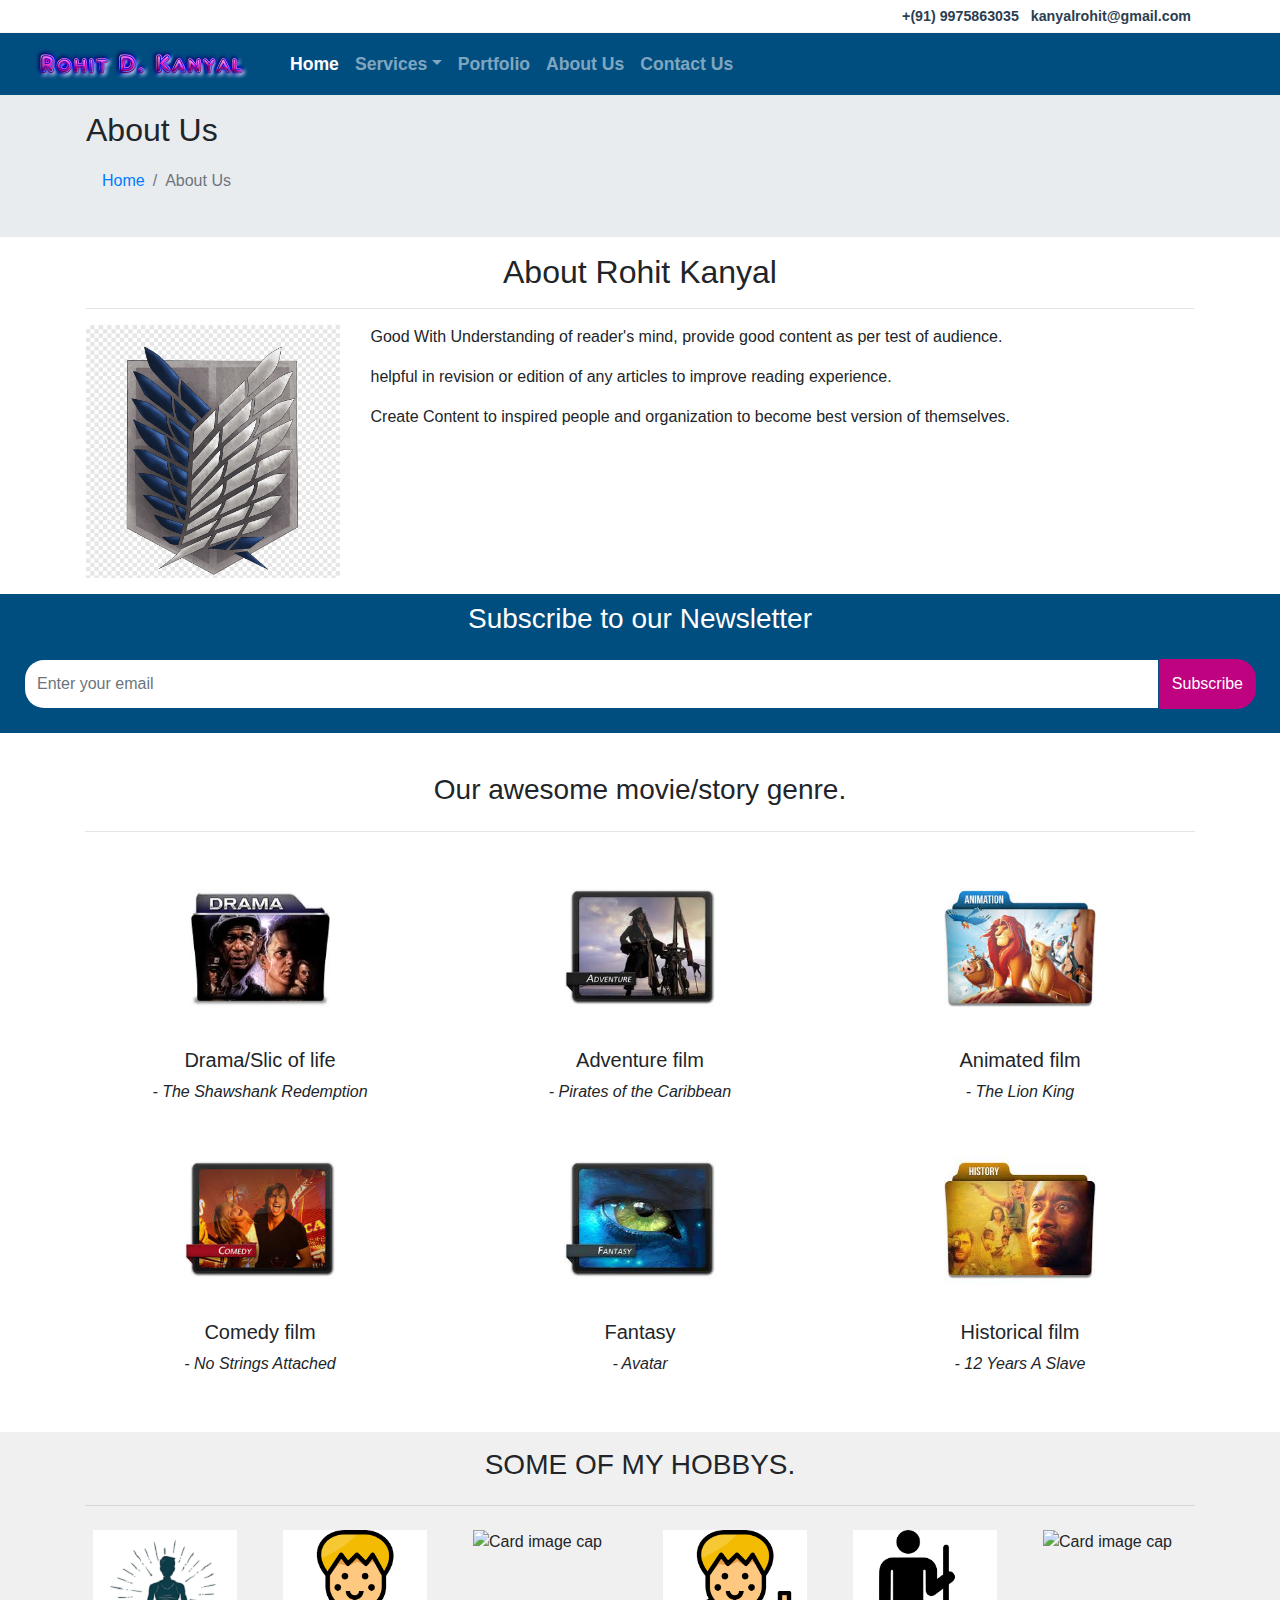
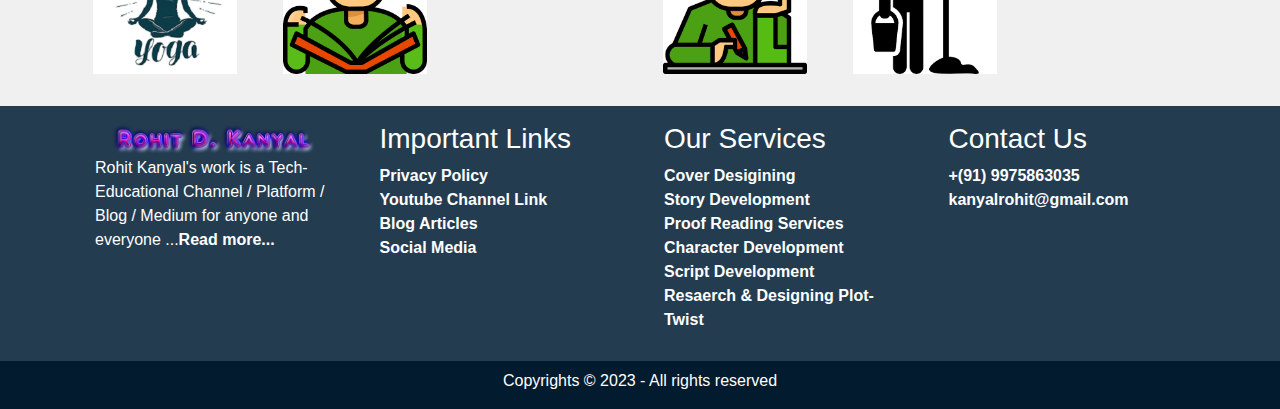
==== aboutus.html @ 496949d6 "pags" ====
<!doctype html>
<html lang="en">

<head>
  <!-- Required meta tags -->
  <meta charset="utf-8">
  <meta name="viewport" content="width=device-width, initial-scale=1, shrink-to-fit=no">
  <!-- Bootstrap CSS -->
  <link rel="stylesheet" href="bootstrap/css/bootstrap.min.css">
  <link rel="stylesheet" href="fontawesome-free-5.6.3-web/css/all.css">
  <!-- Our Custom CSS style sheet -->
  <link rel="stylesheet" href="css/style.css">
  <title>About Us - Rohit Kanyal</title>
</head>
<!-- xs<576 | 576<sm<768 | 768<md<992 | 992<lg<1200 | 1200<xl -->

<body>
  <header>
    <div class="p-1" id="topHeader">
      <div class="container">
        <div class="row">
          <div class="col-12 text-right">
            <a class="p-1" href="tel:+919090909090"> <i class="fas fa-phone"></i> +(91) 9975863035 </a>
            <a class="p-1" href="mailto:kanyalrohit@gmail.com  "> <i class="fas fa-envelope"></i>
              kanyalrohit@gmail.com </a>
          </div>
        </div>
      </div>
    </div>
    <div id="bottomHeader">
      <div class="container-fluid">
        <nav class="navbar navbar-dark navbar-expand-md" style="background-color:#004d80;">
          <a class="navbar-brand" href="">
            <img src="imgs/logo_text_white_small.png" width="250px" alt="">
          </a>
          <button data-toggle="collapse" data-target="#navbarToggler" type="button" class="navbar-toggler"><span class="navbar-toggler-icon"></span></button>
          <div class="collapse navbar-collapse" id="navbarToggler">
            <ul class="navbar-nav" >
              <li class="nav-item active">
                <a class="nav-link" href="index.html" >Home</a>
              </li>
              <li class="nav-item dropdown">
                <a class="nav-link dropdown-toggle" data-toggle="dropdown" role="button" href="#" >Services</a>
                <div class="dropdown-menu">
                  <a class="dropdown-item" href="webdesigning.html">Cover Desigining</a>
                  <a class="dropdown-item" href="webdevelopment.html">Story Development</a>
                  <a class="dropdown-item" href="seoservices.html">Proof Reading Services</a>
                  <a class="dropdown-item" href="softwaredevelopment.html">Character Development</a>
                  <a class="dropdown-item" href="mobileapps.html">Script Development</a>
                  <div class="dropdown-divider"></div>
                  <a class="dropdown-item" href="graphicdesign.html" >Resaerch & Designing Plot-Twist</a>
                </div>

              </li>
              <li class="nav-item">
                <a class="nav-link" href="portfolio.html" >Portfolio</a>
              </li>
              <li class="nav-item">
                <a class="nav-link" href="aboutus.html" >About Us</a>
              </li>
              <li class="nav-item">
                <a class="nav-link" href="contactus.html" >Contact Us</a>
              </li>
            </ul>
          </div>
        </nav>

      </div>
    </div>

  </header>
  <section class="breadcrumbs-section">
    <div class="container p-1 p-sm-3">
      <div class="row">
        <div class="col-12">
          <h2>About Us</h2>
          <ol class="breadcrumb">
            <li class="breadcrumb-item"><a href="default.html">Home</a></li>
            <li class="breadcrumb-item active">About Us</li>
          </ol>
        </div>
      </div>
    </div>

  </section>

  <section class="about-company-section">
    <div class="container p-1 p-sm-3">
      <div class="row">
        <div class="col-12 text-center">
          <h2>About Rohit Kanyal</h2>
          <hr />
        </div>

        <div class="col-md-3">
          <img class="img-fluid" src="imgs/new_logo_black.png" alt="">

        </div>

        <div class="col-md-9">
          <p>
           Good With Understanding of reader's mind, provide good content as per test of audience.
          </p>
          <p>
           helpful in revision or edition of any articles to improve reading experience.
          </p>
          <p>
            Create Content to inspired people and organization to become best version of themselves.
          </p>

        </div>
      </div>
    </div>
  </section>

  <!-- START : Home page 5rd section - Newsletter section -->
  <section class="home-newsletter p-2 pt-md-2 pb-md-2">
    <div class="row">
      <div class="col-12 text-center">
        <h3>
          Subscribe to our Newsletter
        </h3>
        <div class="input-group p-3">
          <input type="email" class="form-control" placeholder="Enter your email">
          <span class="input-group-btn">
            <button class="btn btn-theme" type="submit">Subscribe</button>
          </span>
        </div>
      </div>
    </div>
  </section>
  <!-- END : Home page 5th section - Newsletter section -->


  <!-- START :  Home page 6th section - Our services -->
  <section class="pt-3 pb-4">
      <div class="container">
          <div class="row mt-4">
            <div class="col text-center">
              <h3>
                Our awesome movie/story genre.
              </h3>
            </div>
          </div>
          <hr>
          <div class="row">
            <div class="col-md-4 text-center">
              <img class="img-fluid qualities-img p-4" src="imgs/team/dram.jpg">
              <h5>
                Drama/Slic of life
              </h5>
              <p>
                <i>- The Shawshank Redemption</i>
              </p>
    
            </div>
            <div class="col-md-4 text-center">
              <img class="img-fluid qualities-img p-4" src="imgs/team/adv.jpg">
              <h5>
                Adventure film
              </h5>
              <p>
                <i>- Pirates of the Caribbean</i>
              </p>
    
            </div>
            <div class="col-md-4 text-center">
                
                <img class="img-fluid qualities-img p-4" src="imgs/team/ani.jpg">
                <h5>
                  Animated film
                </h5>
                <p>
                  <i>- The Lion King</i>
                </p>
            </div>
          </div>
    
          <div class="row mb-md-3">
            <div class="col-md-4 text-center">
                <img class="img-fluid qualities-img p-4" src="imgs/team/cmd.jpg">
                <h5>
                  Comedy film
                </h5>
                <p>
                  <i>- No Strings Attached</i>
                </p>
            </div>
            <div class="col-md-4 text-center">
                <img class="img-fluid qualities-img p-4" src="imgs/team/fan.jpg">
                <h5>
                  Fantasy
                </h5>
                <p>
                  <i>- Avatar</i>
                </p>
            </div>
            <div class="col-md-4 text-center">
                <img class="img-fluid qualities-img p-4" src="imgs/team/histo.jpg">
                <h5>
                  Historical film
                </h5>
                <p>
                  <i>- 12 Years A Slave</i>
                </p>
            </div>
          </div>
  </section>
  <!-- END : Home page 6th section - Our services -->

<!-- START :  Home page 7th section - clients -->
<section class="pt-3 pb-4 clients-section">
    <div class="container">
      <div class="row">
        <div class="col text-center">
          <h3>
            SOME OF MY HOBBYS.
          </h3>
        </div>

      </div>
      <hr>
      <div class="row">
        <div class="col-md-2 col-6">
          <img class="img-fluid feature-img p-2" src="imgs/clients/yoga.png" alt="Card image cap">
        </div>
        <div class="col-md-2 col-6">
          <img class="img-fluid feature-img p-2" src="imgs/clients/re.png" alt="Card image cap">
        </div>
        <div class="col-md-2 col-6">
          <img class="img-fluid feature-img p-2" src="imgs/clients/vol.png" alt="Card image cap">
        </div>
        <div class="col-md-2 col-6">
          <img class="img-fluid feature-img p-2" src="imgs/clients/wr.png" alt="Card image cap">
        </div>
        <div class="col-md-2 col-6">
          <img class="img-fluid feature-img p-2" src="imgs/clients/cle.png" alt="Card image cap">
        </div>
        <div class="col-md-2 col-6">
          <img class="img-fluid feature-img p-2" src="imgs/clients/org.png" alt="Card image cap">
        </div>
      </div>



  </section>

  <!-- END : Home page 7th section - clients -->

 <footer class="full-footer">
    <div class="container top-footer p-md-3 p-1">
      <div class="row">
        <div class="col-md-3 pl-4 pr-4">
          <img class="img-fluid" src="imgs/logo_text_white_small.png" alt="">
          <p>
            Rohit Kanyal's work is a Tech-Educational Channel / Platform / Blog / Medium for anyone and everyone ...<a href="https://www.linkedin.com/in/rohit-kanyal">Read
              more...</a>
          </p>
          <a style="color:silver;" class="p-1" href="https://www.linkedin.com/in/rohit-kanyal"><i class="fab fa-2x fa-facebook-square"></i></a>
          <a style="color: silver;" class="p-1" href="https://www.linkedin.com/in/rohit-kanyal"><i class="fab fa-2x fa-google-plus-square"></i></a>
          <a style="color: silver;" class="p-1" href="https://www.linkedin.com/in/rohit-kanyal"><i class="fab fa-2x fa-twitter-square"></i></a>
          <a style="color: silver;" class="p-1" href="https://www.linkedin.com/in/rohit-kanyal"><i class="fab fa-2x fa-instagram"></i></a>
        </div>

        <div class="col-md-3  pl-4 pr-4">
          <h3>Important Links</h3>
          <a href="https://www.linkedin.com/in/rohit-kanyal">Privacy Policy</a><br>
          <a href="https://www.linkedin.com/in/rohit-kanyal">Youtube Channel Link </a><br>
          <a href="https://www.linkedin.com/in/rohit-kanyal">Blog Articles </a><br>
          <a href="https://www.linkedin.com/in/rohit-kanyal">Social Media</a>
        </div>

        <div class="col-md-3  pl-4 pr-4">
          <h3>Our Services</h3>
          <a href="webdesigning.html">Cover Desigining</a><br>
          <a href="webdevelopment.html">Story Development</a><br>
          <a href="seoservices.html">Proof Reading Services</a><br>
          <a href="softwaredevelopment.html">Character Development</a><br>
          <a href="mobileapps.html">Script Development</a><br>
          <a href="graphicdesign.html">Resaerch & Designing Plot-Twist</a>
        </div>

        <div class="col-md-3  pl-4 pr-4">
          <h3>Contact Us</h3>
          <a href="https://www.linkedin.com/in/rohit-kanyal"><i class="fas fa-phone"></i> +(91) 9975863035 </a><br>
          <a href="mailto:kanyalrohit@gmail.com  "><i class="fas fa-envelope"></i> kanyalrohit@gmail.com </a><br>
          <div class="embed-responsive embed-responsive-16by9">
            <iframe class="embed-responsive-item" src="https://www.google.com/maps/embed?pb=!1m18!1m12!1m3!1d241316.64333236168!2d72.74110193617271!3d19.082522317332813!2m3!1f0!2f0!3f0!3m2!1i1024!2i768!4f13.1!3m3!1m2!1s0x3be7c6306644edc1%3A0x5da4ed8f8d648c69!2sMumbai%2C+Maharashtra!5e0!3m2!1sen!2sin!4v1547151374329"
              frameborder="0"></iframe>
          </div>

        </div>
      </div>
    </div>
    <div class="container-fluid bottom-footer pt-2">
      <div class="row">
        <div class="col-12 text-center">
          <p>Copyrights © 2023 - All rights reserved</p>
        </div>
      </div>
    </div>

  </footer>



  <!-- Optional JavaScript -->
  <!-- jQuery first, then Popper.js, then Bootstrap JS -->
  <script src="bootstrap/js/jquery-3.3.1.slim.min.js"></script>
  <script src="bootstrap/js/popper.min.js"></script>
  <script src="bootstrap/js/bootstrap.min.js"></script>
</body>

</html>
---- css/style.css ----
.myrows{
  border: 3px solid green;
  padding: 5px;
}
.mycols{
  border: 3px solid red;
}
.mycontainer{
  background-color: aqua;
}
#topHeader{
  border-bottom: 1px solid #f8f8f8;
}
#topHeader a{
  color: #2c3e50;
  font-weight: 600;
  font-size: 0.89rem;
}
.container-fluid{
  padding-left: 0;
  padding-right: 0;
}
nav ul li a {
	font-size: 1.1rem;
	font-weight: 600;
}

/* START : Footer */
.full-footer{
  background-color: #243c4f;
  
}
.top-footer p{
  color: white;
}
.top-footer a{
  color: white;
  font-weight: 600;
}
.top-footer h3{
  color: white;
}
.bottom-footer{
  background-color: #031b2e;
}
.bottom-footer p{
  color: white;
}

/* END : Footer */

/* Start : Home page first hero section */
.top-hero-section{
background-color: #3498db;
color: white;
}
.top-hero-section a{
  color: white;
  font-weight: 600;
}
.qualities-img{
  width:200px;
}
/* END : Home page first hero section */

/* START : Home page 3rd requirement section */
.requirements-section{
  background-color: #004d80;
  color: white;
}
/* END : Home page 3rd requirement section */


/* START : Home page 4rd newsletter section */
.home-newsletter{
  background-color: #004d80;
  color: white;
}
.home-newsletter .form-control {
	height: 50px;
	border-color: transparent;
	border-radius: 20px 0 0 20px;
}
.home-newsletter .btn {
	min-height: 50px;
	border-radius: 0 20px 20px 0;
	background: #be0280;
	color: #fff;
}

/* END : Home page 4rd newsletter section */


.clients-section{
  background-color: #f0f0f0;
}

/* END-------------------- of home page ---------------------- */

/* START-------------------- of About page ---------------------- */
.breadcrumbs-section{
  background-color: #e9ecef;
}
/* END-------------------- of About page ---------------------- */

/* START-------------------- of Contact Us Page ---------------------- */
.address p{
  font-weight: 600;

}

.bar{
  color: white;
  font-weight: 600;
  font-size: 1.1rem;
  border-radius: 17px;
  border: 1px solid rgb(63, 71, 80);
}
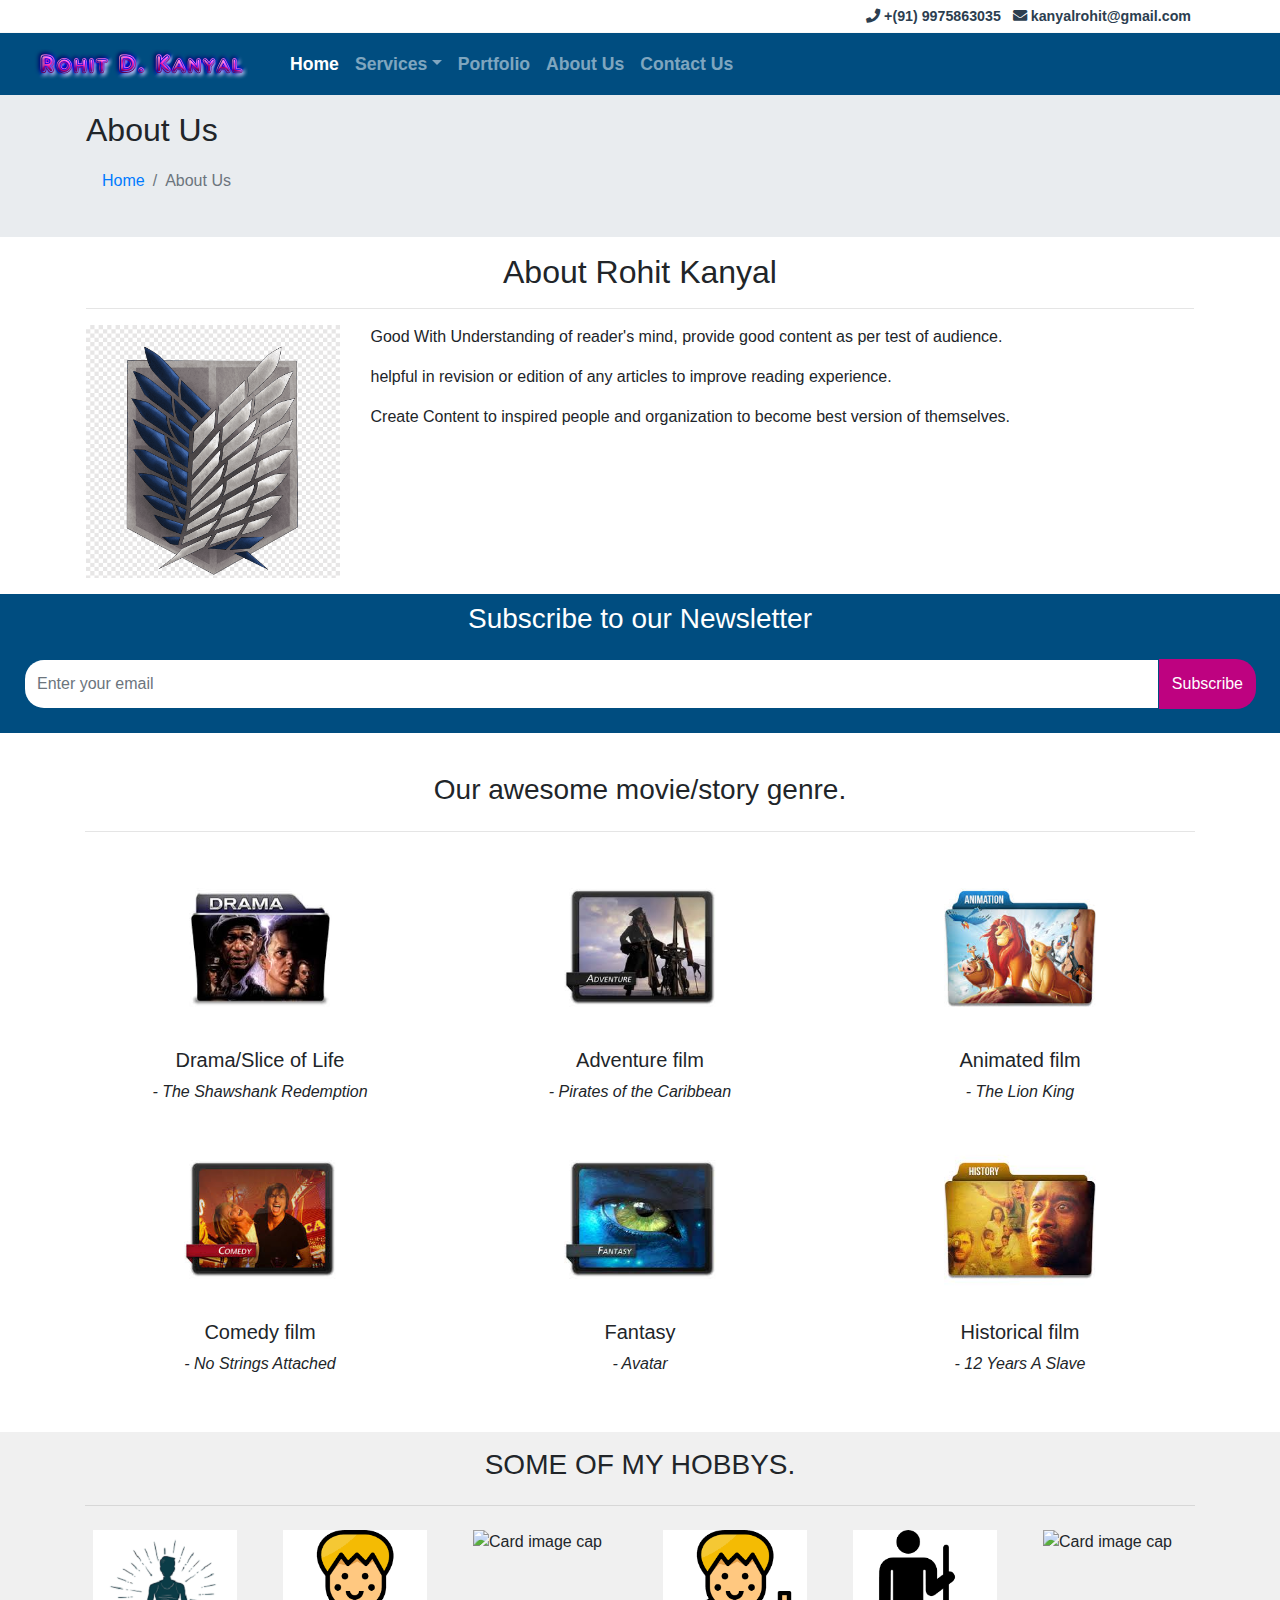
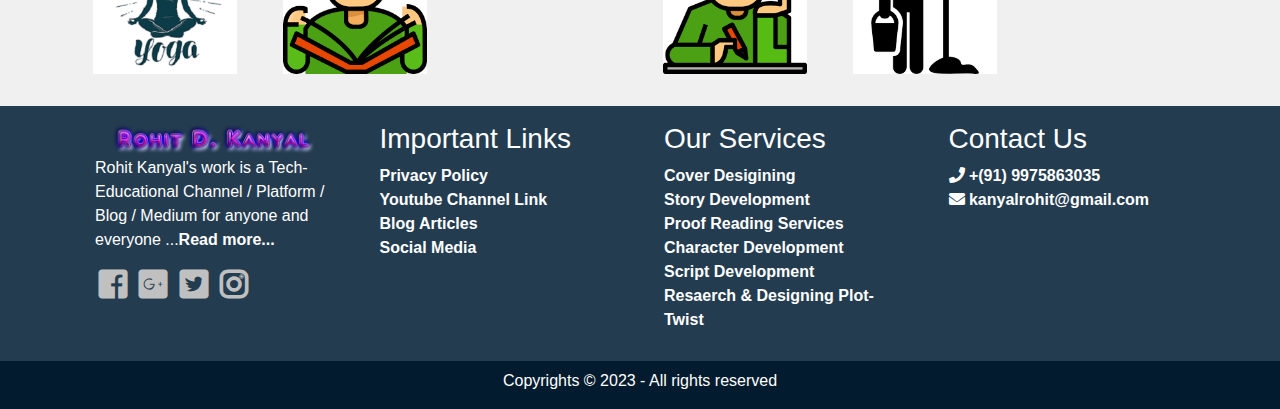
==== commit 14092d8c: "e" ====
--- a/aboutus.html
+++ b/aboutus.html
@@ -147,7 +147,7 @@
             <div class="col-md-4 text-center">
               <img class="img-fluid qualities-img p-4" src="imgs/team/dram.jpg">
               <h5>
-                Drama/Slic of life
+                Drama/Slice of Life
               </h5>
               <p>
                 <i>- The Shawshank Redemption</i>
@@ -311,4 +311,4 @@
   <script src="bootstrap/js/bootstrap.min.js"></script>
 </body>
 
-</html>+</html>
--- a/fontawesome-free-5.6.3-web/css/all.css
+++ b/fontawesome-free-5.6.3-web/css/all.css
@@ -0,0 +1,4222 @@
+.fa,
+.fas,
+.far,
+.fal,
+.fab {
+  -moz-osx-font-smoothing: grayscale;
+  -webkit-font-smoothing: antialiased;
+  display: inline-block;
+  font-style: normal;
+  font-variant: normal;
+  text-rendering: auto;
+  line-height: 1; }
+
+.fa-lg {
+  font-size: 1.33333em;
+  line-height: 0.75em;
+  vertical-align: -.0667em; }
+
+.fa-xs {
+  font-size: .75em; }
+
+.fa-sm {
+  font-size: .875em; }
+
+.fa-1x {
+  font-size: 1em; }
+
+.fa-2x {
+  font-size: 2em; }
+
+.fa-3x {
+  font-size: 3em; }
+
+.fa-4x {
+  font-size: 4em; }
+
+.fa-5x {
+  font-size: 5em; }
+
+.fa-6x {
+  font-size: 6em; }
+
+.fa-7x {
+  font-size: 7em; }
+
+.fa-8x {
+  font-size: 8em; }
+
+.fa-9x {
+  font-size: 9em; }
+
+.fa-10x {
+  font-size: 10em; }
+
+.fa-fw {
+  text-align: center;
+  width: 1.25em; }
+
+.fa-ul {
+  list-style-type: none;
+  margin-left: 2.5em;
+  padding-left: 0; }
+  .fa-ul > li {
+    position: relative; }
+
+.fa-li {
+  left: -2em;
+  position: absolute;
+  text-align: center;
+  width: 2em;
+  line-height: inherit; }
+
+.fa-border {
+  border: solid 0.08em #eee;
+  border-radius: .1em;
+  padding: .2em .25em .15em; }
+
+.fa-pull-left {
+  float: left; }
+
+.fa-pull-right {
+  float: right; }
+
+.fa.fa-pull-left,
+.fas.fa-pull-left,
+.far.fa-pull-left,
+.fal.fa-pull-left,
+.fab.fa-pull-left {
+  margin-right: .3em; }
+
+.fa.fa-pull-right,
+.fas.fa-pull-right,
+.far.fa-pull-right,
+.fal.fa-pull-right,
+.fab.fa-pull-right {
+  margin-left: .3em; }
+
+.fa-spin {
+  -webkit-animation: fa-spin 2s infinite linear;
+          animation: fa-spin 2s infinite linear; }
+
+.fa-pulse {
+  -webkit-animation: fa-spin 1s infinite steps(8);
+          animation: fa-spin 1s infinite steps(8); }
+
+@-webkit-keyframes fa-spin {
+  0% {
+    -webkit-transform: rotate(0deg);
+            transform: rotate(0deg); }
+  100% {
+    -webkit-transform: rotate(360deg);
+            transform: rotate(360deg); } }
+
+@keyframes fa-spin {
+  0% {
+    -webkit-transform: rotate(0deg);
+            transform: rotate(0deg); }
+  100% {
+    -webkit-transform: rotate(360deg);
+            transform: rotate(360deg); } }
+
+.fa-rotate-90 {
+  -ms-filter: "progid:DXImageTransform.Microsoft.BasicImage(rotation=1)";
+  -webkit-transform: rotate(90deg);
+          transform: rotate(90deg); }
+
+.fa-rotate-180 {
+  -ms-filter: "progid:DXImageTransform.Microsoft.BasicImage(rotation=2)";
+  -webkit-transform: rotate(180deg);
+          transform: rotate(180deg); }
+
+.fa-rotate-270 {
+  -ms-filter: "progid:DXImageTransform.Microsoft.BasicImage(rotation=3)";
+  -webkit-transform: rotate(270deg);
+          transform: rotate(270deg); }
+
+.fa-flip-horizontal {
+  -ms-filter: "progid:DXImageTransform.Microsoft.BasicImage(rotation=0, mirror=1)";
+  -webkit-transform: scale(-1, 1);
+          transform: scale(-1, 1); }
+
+.fa-flip-vertical {
+  -ms-filter: "progid:DXImageTransform.Microsoft.BasicImage(rotation=2, mirror=1)";
+  -webkit-transform: scale(1, -1);
+          transform: scale(1, -1); }
+
+.fa-flip-horizontal.fa-flip-vertical {
+  -ms-filter: "progid:DXImageTransform.Microsoft.BasicImage(rotation=2, mirror=1)";
+  -webkit-transform: scale(-1, -1);
+          transform: scale(-1, -1); }
+
+:root .fa-rotate-90,
+:root .fa-rotate-180,
+:root .fa-rotate-270,
+:root .fa-flip-horizontal,
+:root .fa-flip-vertical {
+  -webkit-filter: none;
+          filter: none; }
+
+.fa-stack {
+  display: inline-block;
+  height: 2em;
+  line-height: 2em;
+  position: relative;
+  vertical-align: middle;
+  width: 2.5em; }
+
+.fa-stack-1x,
+.fa-stack-2x {
+  left: 0;
+  position: absolute;
+  text-align: center;
+  width: 100%; }
+
+.fa-stack-1x {
+  line-height: inherit; }
+
+.fa-stack-2x {
+  font-size: 2em; }
+
+.fa-inverse {
+  color: #fff; }
+
+/* Font Awesome uses the Unicode Private Use Area (PUA) to ensure screen
+readers do not read off random characters that represent icons */
+.fa-500px:before {
+  content: "\f26e"; }
+
+.fa-accessible-icon:before {
+  content: "\f368"; }
+
+.fa-accusoft:before {
+  content: "\f369"; }
+
+.fa-acquisitions-incorporated:before {
+  content: "\f6af"; }
+
+.fa-ad:before {
+  content: "\f641"; }
+
+.fa-address-book:before {
+  content: "\f2b9"; }
+
+.fa-address-card:before {
+  content: "\f2bb"; }
+
+.fa-adjust:before {
+  content: "\f042"; }
+
+.fa-adn:before {
+  content: "\f170"; }
+
+.fa-adobe:before {
+  content: "\f778"; }
+
+.fa-adversal:before {
+  content: "\f36a"; }
+
+.fa-affiliatetheme:before {
+  content: "\f36b"; }
+
+.fa-air-freshener:before {
+  content: "\f5d0"; }
+
+.fa-algolia:before {
+  content: "\f36c"; }
+
+.fa-align-center:before {
+  content: "\f037"; }
+
+.fa-align-justify:before {
+  content: "\f039"; }
+
+.fa-align-left:before {
+  content: "\f036"; }
+
+.fa-align-right:before {
+  content: "\f038"; }
+
+.fa-alipay:before {
+  content: "\f642"; }
+
+.fa-allergies:before {
+  content: "\f461"; }
+
+.fa-amazon:before {
+  content: "\f270"; }
+
+.fa-amazon-pay:before {
+  content: "\f42c"; }
+
+.fa-ambulance:before {
+  content: "\f0f9"; }
+
+.fa-american-sign-language-interpreting:before {
+  content: "\f2a3"; }
+
+.fa-amilia:before {
+  content: "\f36d"; }
+
+.fa-anchor:before {
+  content: "\f13d"; }
+
+.fa-android:before {
+  content: "\f17b"; }
+
+.fa-angellist:before {
+  content: "\f209"; }
+
+.fa-angle-double-down:before {
+  content: "\f103"; }
+
+.fa-angle-double-left:before {
+  content: "\f100"; }
+
+.fa-angle-double-right:before {
+  content: "\f101"; }
+
+.fa-angle-double-up:before {
+  content: "\f102"; }
+
+.fa-angle-down:before {
+  content: "\f107"; }
+
+.fa-angle-left:before {
+  content: "\f104"; }
+
+.fa-angle-right:before {
+  content: "\f105"; }
+
+.fa-angle-up:before {
+  content: "\f106"; }
+
+.fa-angry:before {
+  content: "\f556"; }
+
+.fa-angrycreative:before {
+  content: "\f36e"; }
+
+.fa-angular:before {
+  content: "\f420"; }
+
+.fa-ankh:before {
+  content: "\f644"; }
+
+.fa-app-store:before {
+  content: "\f36f"; }
+
+.fa-app-store-ios:before {
+  content: "\f370"; }
+
+.fa-apper:before {
+  content: "\f371"; }
+
+.fa-apple:before {
+  content: "\f179"; }
+
+.fa-apple-alt:before {
+  content: "\f5d1"; }
+
+.fa-apple-pay:before {
+  content: "\f415"; }
+
+.fa-archive:before {
+  content: "\f187"; }
+
+.fa-archway:before {
+  content: "\f557"; }
+
+.fa-arrow-alt-circle-down:before {
+  content: "\f358"; }
+
+.fa-arrow-alt-circle-left:before {
+  content: "\f359"; }
+
+.fa-arrow-alt-circle-right:before {
+  content: "\f35a"; }
+
+.fa-arrow-alt-circle-up:before {
+  content: "\f35b"; }
+
+.fa-arrow-circle-down:before {
+  content: "\f0ab"; }
+
+.fa-arrow-circle-left:before {
+  content: "\f0a8"; }
+
+.fa-arrow-circle-right:before {
+  content: "\f0a9"; }
+
+.fa-arrow-circle-up:before {
+  content: "\f0aa"; }
+
+.fa-arrow-down:before {
+  content: "\f063"; }
+
+.fa-arrow-left:before {
+  content: "\f060"; }
+
+.fa-arrow-right:before {
+  content: "\f061"; }
+
+.fa-arrow-up:before {
+  content: "\f062"; }
+
+.fa-arrows-alt:before {
+  content: "\f0b2"; }
+
+.fa-arrows-alt-h:before {
+  content: "\f337"; }
+
+.fa-arrows-alt-v:before {
+  content: "\f338"; }
+
+.fa-artstation:before {
+  content: "\f77a"; }
+
+.fa-assistive-listening-systems:before {
+  content: "\f2a2"; }
+
+.fa-asterisk:before {
+  content: "\f069"; }
+
+.fa-asymmetrik:before {
+  content: "\f372"; }
+
+.fa-at:before {
+  content: "\f1fa"; }
+
+.fa-atlas:before {
+  content: "\f558"; }
+
+.fa-atlassian:before {
+  content: "\f77b"; }
+
+.fa-atom:before {
+  content: "\f5d2"; }
+
+.fa-audible:before {
+  content: "\f373"; }
+
+.fa-audio-description:before {
+  content: "\f29e"; }
+
+.fa-autoprefixer:before {
+  content: "\f41c"; }
+
+.fa-avianex:before {
+  content: "\f374"; }
+
+.fa-aviato:before {
+  content: "\f421"; }
+
+.fa-award:before {
+  content: "\f559"; }
+
+.fa-aws:before {
+  content: "\f375"; }
+
+.fa-baby:before {
+  content: "\f77c"; }
+
+.fa-baby-carriage:before {
+  content: "\f77d"; }
+
+.fa-backspace:before {
+  content: "\f55a"; }
+
+.fa-backward:before {
+  content: "\f04a"; }
+
+.fa-balance-scale:before {
+  content: "\f24e"; }
+
+.fa-ban:before {
+  content: "\f05e"; }
+
+.fa-band-aid:before {
+  content: "\f462"; }
+
+.fa-bandcamp:before {
+  content: "\f2d5"; }
+
+.fa-barcode:before {
+  content: "\f02a"; }
+
+.fa-bars:before {
+  content: "\f0c9"; }
+
+.fa-baseball-ball:before {
+  content: "\f433"; }
+
+.fa-basketball-ball:before {
+  content: "\f434"; }
+
+.fa-bath:before {
+  content: "\f2cd"; }
+
+.fa-battery-empty:before {
+  content: "\f244"; }
+
+.fa-battery-full:before {
+  content: "\f240"; }
+
+.fa-battery-half:before {
+  content: "\f242"; }
+
+.fa-battery-quarter:before {
+  content: "\f243"; }
+
+.fa-battery-three-quarters:before {
+  content: "\f241"; }
+
+.fa-bed:before {
+  content: "\f236"; }
+
+.fa-beer:before {
+  content: "\f0fc"; }
+
+.fa-behance:before {
+  content: "\f1b4"; }
+
+.fa-behance-square:before {
+  content: "\f1b5"; }
+
+.fa-bell:before {
+  content: "\f0f3"; }
+
+.fa-bell-slash:before {
+  content: "\f1f6"; }
+
+.fa-bezier-curve:before {
+  content: "\f55b"; }
+
+.fa-bible:before {
+  content: "\f647"; }
+
+.fa-bicycle:before {
+  content: "\f206"; }
+
+.fa-bimobject:before {
+  content: "\f378"; }
+
+.fa-binoculars:before {
+  content: "\f1e5"; }
+
+.fa-biohazard:before {
+  content: "\f780"; }
+
+.fa-birthday-cake:before {
+  content: "\f1fd"; }
+
+.fa-bitbucket:before {
+  content: "\f171"; }
+
+.fa-bitcoin:before {
+  content: "\f379"; }
+
+.fa-bity:before {
+  content: "\f37a"; }
+
+.fa-black-tie:before {
+  content: "\f27e"; }
+
+.fa-blackberry:before {
+  content: "\f37b"; }
+
+.fa-blender:before {
+  content: "\f517"; }
+
+.fa-blender-phone:before {
+  content: "\f6b6"; }
+
+.fa-blind:before {
+  content: "\f29d"; }
+
+.fa-blog:before {
+  content: "\f781"; }
+
+.fa-blogger:before {
+  content: "\f37c"; }
+
+.fa-blogger-b:before {
+  content: "\f37d"; }
+
+.fa-bluetooth:before {
+  content: "\f293"; }
+
+.fa-bluetooth-b:before {
+  content: "\f294"; }
+
+.fa-bold:before {
+  content: "\f032"; }
+
+.fa-bolt:before {
+  content: "\f0e7"; }
+
+.fa-bomb:before {
+  content: "\f1e2"; }
+
+.fa-bone:before {
+  content: "\f5d7"; }
+
+.fa-bong:before {
+  content: "\f55c"; }
+
+.fa-book:before {
+  content: "\f02d"; }
+
+.fa-book-dead:before {
+  content: "\f6b7"; }
+
+.fa-book-open:before {
+  content: "\f518"; }
+
+.fa-book-reader:before {
+  content: "\f5da"; }
+
+.fa-bookmark:before {
+  content: "\f02e"; }
+
+.fa-bowling-ball:before {
+  content: "\f436"; }
+
+.fa-box:before {
+  content: "\f466"; }
+
+.fa-box-open:before {
+  content: "\f49e"; }
+
+.fa-boxes:before {
+  content: "\f468"; }
+
+.fa-braille:before {
+  content: "\f2a1"; }
+
+.fa-brain:before {
+  content: "\f5dc"; }
+
+.fa-briefcase:before {
+  content: "\f0b1"; }
+
+.fa-briefcase-medical:before {
+  content: "\f469"; }
+
+.fa-broadcast-tower:before {
+  content: "\f519"; }
+
+.fa-broom:before {
+  content: "\f51a"; }
+
+.fa-brush:before {
+  content: "\f55d"; }
+
+.fa-btc:before {
+  content: "\f15a"; }
+
+.fa-bug:before {
+  content: "\f188"; }
+
+.fa-building:before {
+  content: "\f1ad"; }
+
+.fa-bullhorn:before {
+  content: "\f0a1"; }
+
+.fa-bullseye:before {
+  content: "\f140"; }
+
+.fa-burn:before {
+  content: "\f46a"; }
+
+.fa-buromobelexperte:before {
+  content: "\f37f"; }
+
+.fa-bus:before {
+  content: "\f207"; }
+
+.fa-bus-alt:before {
+  content: "\f55e"; }
+
+.fa-business-time:before {
+  content: "\f64a"; }
+
+.fa-buysellads:before {
+  content: "\f20d"; }
+
+.fa-calculator:before {
+  content: "\f1ec"; }
+
+.fa-calendar:before {
+  content: "\f133"; }
+
+.fa-calendar-alt:before {
+  content: "\f073"; }
+
+.fa-calendar-check:before {
+  content: "\f274"; }
+
+.fa-calendar-day:before {
+  content: "\f783"; }
+
+.fa-calendar-minus:before {
+  content: "\f272"; }
+
+.fa-calendar-plus:before {
+  content: "\f271"; }
+
+.fa-calendar-times:before {
+  content: "\f273"; }
+
+.fa-calendar-week:before {
+  content: "\f784"; }
+
+.fa-camera:before {
+  content: "\f030"; }
+
+.fa-camera-retro:before {
+  content: "\f083"; }
+
+.fa-campground:before {
+  content: "\f6bb"; }
+
+.fa-canadian-maple-leaf:before {
+  content: "\f785"; }
+
+.fa-candy-cane:before {
+  content: "\f786"; }
+
+.fa-cannabis:before {
+  content: "\f55f"; }
+
+.fa-capsules:before {
+  content: "\f46b"; }
+
+.fa-car:before {
+  content: "\f1b9"; }
+
+.fa-car-alt:before {
+  content: "\f5de"; }
+
+.fa-car-battery:before {
+  content: "\f5df"; }
+
+.fa-car-crash:before {
+  content: "\f5e1"; }
+
+.fa-car-side:before {
+  content: "\f5e4"; }
+
+.fa-caret-down:before {
+  content: "\f0d7"; }
+
+.fa-caret-left:before {
+  content: "\f0d9"; }
+
+.fa-caret-right:before {
+  content: "\f0da"; }
+
+.fa-caret-square-down:before {
+  content: "\f150"; }
+
+.fa-caret-square-left:before {
+  content: "\f191"; }
+
+.fa-caret-square-right:before {
+  content: "\f152"; }
+
+.fa-caret-square-up:before {
+  content: "\f151"; }
+
+.fa-caret-up:before {
+  content: "\f0d8"; }
+
+.fa-carrot:before {
+  content: "\f787"; }
+
+.fa-cart-arrow-down:before {
+  content: "\f218"; }
+
+.fa-cart-plus:before {
+  content: "\f217"; }
+
+.fa-cash-register:before {
+  content: "\f788"; }
+
+.fa-cat:before {
+  content: "\f6be"; }
+
+.fa-cc-amazon-pay:before {
+  content: "\f42d"; }
+
+.fa-cc-amex:before {
+  content: "\f1f3"; }
+
+.fa-cc-apple-pay:before {
+  content: "\f416"; }
+
+.fa-cc-diners-club:before {
+  content: "\f24c"; }
+
+.fa-cc-discover:before {
+  content: "\f1f2"; }
+
+.fa-cc-jcb:before {
+  content: "\f24b"; }
+
+.fa-cc-mastercard:before {
+  content: "\f1f1"; }
+
+.fa-cc-paypal:before {
+  content: "\f1f4"; }
+
+.fa-cc-stripe:before {
+  content: "\f1f5"; }
+
+.fa-cc-visa:before {
+  content: "\f1f0"; }
+
+.fa-centercode:before {
+  content: "\f380"; }
+
+.fa-centos:before {
+  content: "\f789"; }
+
+.fa-certificate:before {
+  content: "\f0a3"; }
+
+.fa-chair:before {
+  content: "\f6c0"; }
+
+.fa-chalkboard:before {
+  content: "\f51b"; }
+
+.fa-chalkboard-teacher:before {
+  content: "\f51c"; }
+
+.fa-charging-station:before {
+  content: "\f5e7"; }
+
+.fa-chart-area:before {
+  content: "\f1fe"; }
+
+.fa-chart-bar:before {
+  content: "\f080"; }
+
+.fa-chart-line:before {
+  content: "\f201"; }
+
+.fa-chart-pie:before {
+  content: "\f200"; }
+
+.fa-check:before {
+  content: "\f00c"; }
+
+.fa-check-circle:before {
+  content: "\f058"; }
+
+.fa-check-double:before {
+  content: "\f560"; }
+
+.fa-check-square:before {
+  content: "\f14a"; }
+
+.fa-chess:before {
+  content: "\f439"; }
+
+.fa-chess-bishop:before {
+  content: "\f43a"; }
+
+.fa-chess-board:before {
+  content: "\f43c"; }
+
+.fa-chess-king:before {
+  content: "\f43f"; }
+
+.fa-chess-knight:before {
+  content: "\f441"; }
+
+.fa-chess-pawn:before {
+  content: "\f443"; }
+
+.fa-chess-queen:before {
+  content: "\f445"; }
+
+.fa-chess-rook:before {
+  content: "\f447"; }
+
+.fa-chevron-circle-down:before {
+  content: "\f13a"; }
+
+.fa-chevron-circle-left:before {
+  content: "\f137"; }
+
+.fa-chevron-circle-right:before {
+  content: "\f138"; }
+
+.fa-chevron-circle-up:before {
+  content: "\f139"; }
+
+.fa-chevron-down:before {
+  content: "\f078"; }
+
+.fa-chevron-left:before {
+  content: "\f053"; }
+
+.fa-chevron-right:before {
+  content: "\f054"; }
+
+.fa-chevron-up:before {
+  content: "\f077"; }
+
+.fa-child:before {
+  content: "\f1ae"; }
+
+.fa-chrome:before {
+  content: "\f268"; }
+
+.fa-church:before {
+  content: "\f51d"; }
+
+.fa-circle:before {
+  content: "\f111"; }
+
+.fa-circle-notch:before {
+  content: "\f1ce"; }
+
+.fa-city:before {
+  content: "\f64f"; }
+
+.fa-clipboard:before {
+  content: "\f328"; }
+
+.fa-clipboard-check:before {
+  content: "\f46c"; }
+
+.fa-clipboard-list:before {
+  content: "\f46d"; }
+
+.fa-clock:before {
+  content: "\f017"; }
+
+.fa-clone:before {
+  content: "\f24d"; }
+
+.fa-closed-captioning:before {
+  content: "\f20a"; }
+
+.fa-cloud:before {
+  content: "\f0c2"; }
+
+.fa-cloud-download-alt:before {
+  content: "\f381"; }
+
+.fa-cloud-meatball:before {
+  content: "\f73b"; }
+
+.fa-cloud-moon:before {
+  content: "\f6c3"; }
+
+.fa-cloud-moon-rain:before {
+  content: "\f73c"; }
+
+.fa-cloud-rain:before {
+  content: "\f73d"; }
+
+.fa-cloud-showers-heavy:before {
+  content: "\f740"; }
+
+.fa-cloud-sun:before {
+  content: "\f6c4"; }
+
+.fa-cloud-sun-rain:before {
+  content: "\f743"; }
+
+.fa-cloud-upload-alt:before {
+  content: "\f382"; }
+
+.fa-cloudscale:before {
+  content: "\f383"; }
+
+.fa-cloudsmith:before {
+  content: "\f384"; }
+
+.fa-cloudversify:before {
+  content: "\f385"; }
+
+.fa-cocktail:before {
+  content: "\f561"; }
+
+.fa-code:before {
+  content: "\f121"; }
+
+.fa-code-branch:before {
+  content: "\f126"; }
+
+.fa-codepen:before {
+  content: "\f1cb"; }
+
+.fa-codiepie:before {
+  content: "\f284"; }
+
+.fa-coffee:before {
+  content: "\f0f4"; }
+
+.fa-cog:before {
+  content: "\f013"; }
+
+.fa-cogs:before {
+  content: "\f085"; }
+
+.fa-coins:before {
+  content: "\f51e"; }
+
+.fa-columns:before {
+  content: "\f0db"; }
+
+.fa-comment:before {
+  content: "\f075"; }
+
+.fa-comment-alt:before {
+  content: "\f27a"; }
+
+.fa-comment-dollar:before {
+  content: "\f651"; }
+
+.fa-comment-dots:before {
+  content: "\f4ad"; }
+
+.fa-comment-slash:before {
+  content: "\f4b3"; }
+
+.fa-comments:before {
+  content: "\f086"; }
+
+.fa-comments-dollar:before {
+  content: "\f653"; }
+
+.fa-compact-disc:before {
+  content: "\f51f"; }
+
+.fa-compass:before {
+  content: "\f14e"; }
+
+.fa-compress:before {
+  content: "\f066"; }
+
+.fa-compress-arrows-alt:before {
+  content: "\f78c"; }
+
+.fa-concierge-bell:before {
+  content: "\f562"; }
+
+.fa-confluence:before {
+  content: "\f78d"; }
+
+.fa-connectdevelop:before {
+  content: "\f20e"; }
+
+.fa-contao:before {
+  content: "\f26d"; }
+
+.fa-cookie:before {
+  content: "\f563"; }
+
+.fa-cookie-bite:before {
+  content: "\f564"; }
+
+.fa-copy:before {
+  content: "\f0c5"; }
+
+.fa-copyright:before {
+  content: "\f1f9"; }
+
+.fa-couch:before {
+  content: "\f4b8"; }
+
+.fa-cpanel:before {
+  content: "\f388"; }
+
+.fa-creative-commons:before {
+  content: "\f25e"; }
+
+.fa-creative-commons-by:before {
+  content: "\f4e7"; }
+
+.fa-creative-commons-nc:before {
+  content: "\f4e8"; }
+
+.fa-creative-commons-nc-eu:before {
+  content: "\f4e9"; }
+
+.fa-creative-commons-nc-jp:before {
+  content: "\f4ea"; }
+
+.fa-creative-commons-nd:before {
+  content: "\f4eb"; }
+
+.fa-creative-commons-pd:before {
+  content: "\f4ec"; }
+
+.fa-creative-commons-pd-alt:before {
+  content: "\f4ed"; }
+
+.fa-creative-commons-remix:before {
+  content: "\f4ee"; }
+
+.fa-creative-commons-sa:before {
+  content: "\f4ef"; }
+
+.fa-creative-commons-sampling:before {
+  content: "\f4f0"; }
+
+.fa-creative-commons-sampling-plus:before {
+  content: "\f4f1"; }
+
+.fa-creative-commons-share:before {
+  content: "\f4f2"; }
+
+.fa-creative-commons-zero:before {
+  content: "\f4f3"; }
+
+.fa-credit-card:before {
+  content: "\f09d"; }
+
+.fa-critical-role:before {
+  content: "\f6c9"; }
+
+.fa-crop:before {
+  content: "\f125"; }
+
+.fa-crop-alt:before {
+  content: "\f565"; }
+
+.fa-cross:before {
+  content: "\f654"; }
+
+.fa-crosshairs:before {
+  content: "\f05b"; }
+
+.fa-crow:before {
+  content: "\f520"; }
+
+.fa-crown:before {
+  content: "\f521"; }
+
+.fa-css3:before {
+  content: "\f13c"; }
+
+.fa-css3-alt:before {
+  content: "\f38b"; }
+
+.fa-cube:before {
+  content: "\f1b2"; }
+
+.fa-cubes:before {
+  content: "\f1b3"; }
+
+.fa-cut:before {
+  content: "\f0c4"; }
+
+.fa-cuttlefish:before {
+  content: "\f38c"; }
+
+.fa-d-and-d:before {
+  content: "\f38d"; }
+
+.fa-d-and-d-beyond:before {
+  content: "\f6ca"; }
+
+.fa-dashcube:before {
+  content: "\f210"; }
+
+.fa-database:before {
+  content: "\f1c0"; }
+
+.fa-deaf:before {
+  content: "\f2a4"; }
+
+.fa-delicious:before {
+  content: "\f1a5"; }
+
+.fa-democrat:before {
+  content: "\f747"; }
+
+.fa-deploydog:before {
+  content: "\f38e"; }
+
+.fa-deskpro:before {
+  content: "\f38f"; }
+
+.fa-desktop:before {
+  content: "\f108"; }
+
+.fa-dev:before {
+  content: "\f6cc"; }
+
+.fa-deviantart:before {
+  content: "\f1bd"; }
+
+.fa-dharmachakra:before {
+  content: "\f655"; }
+
+.fa-dhl:before {
+  content: "\f790"; }
+
+.fa-diagnoses:before {
+  content: "\f470"; }
+
+.fa-diaspora:before {
+  content: "\f791"; }
+
+.fa-dice:before {
+  content: "\f522"; }
+
+.fa-dice-d20:before {
+  content: "\f6cf"; }
+
+.fa-dice-d6:before {
+  content: "\f6d1"; }
+
+.fa-dice-five:before {
+  content: "\f523"; }
+
+.fa-dice-four:before {
+  content: "\f524"; }
+
+.fa-dice-one:before {
+  content: "\f525"; }
+
+.fa-dice-six:before {
+  content: "\f526"; }
+
+.fa-dice-three:before {
+  content: "\f527"; }
+
+.fa-dice-two:before {
+  content: "\f528"; }
+
+.fa-digg:before {
+  content: "\f1a6"; }
+
+.fa-digital-ocean:before {
+  content: "\f391"; }
+
+.fa-digital-tachograph:before {
+  content: "\f566"; }
+
+.fa-directions:before {
+  content: "\f5eb"; }
+
+.fa-discord:before {
+  content: "\f392"; }
+
+.fa-discourse:before {
+  content: "\f393"; }
+
+.fa-divide:before {
+  content: "\f529"; }
+
+.fa-dizzy:before {
+  content: "\f567"; }
+
+.fa-dna:before {
+  content: "\f471"; }
+
+.fa-dochub:before {
+  content: "\f394"; }
+
+.fa-docker:before {
+  content: "\f395"; }
+
+.fa-dog:before {
+  content: "\f6d3"; }
+
+.fa-dollar-sign:before {
+  content: "\f155"; }
+
+.fa-dolly:before {
+  content: "\f472"; }
+
+.fa-dolly-flatbed:before {
+  content: "\f474"; }
+
+.fa-donate:before {
+  content: "\f4b9"; }
+
+.fa-door-closed:before {
+  content: "\f52a"; }
+
+.fa-door-open:before {
+  content: "\f52b"; }
+
+.fa-dot-circle:before {
+  content: "\f192"; }
+
+.fa-dove:before {
+  content: "\f4ba"; }
+
+.fa-download:before {
+  content: "\f019"; }
+
+.fa-draft2digital:before {
+  content: "\f396"; }
+
+.fa-drafting-compass:before {
+  content: "\f568"; }
+
+.fa-dragon:before {
+  content: "\f6d5"; }
+
+.fa-draw-polygon:before {
+  content: "\f5ee"; }
+
+.fa-dribbble:before {
+  content: "\f17d"; }
+
+.fa-dribbble-square:before {
+  content: "\f397"; }
+
+.fa-dropbox:before {
+  content: "\f16b"; }
+
+.fa-drum:before {
+  content: "\f569"; }
+
+.fa-drum-steelpan:before {
+  content: "\f56a"; }
+
+.fa-drumstick-bite:before {
+  content: "\f6d7"; }
+
+.fa-drupal:before {
+  content: "\f1a9"; }
+
+.fa-dumbbell:before {
+  content: "\f44b"; }
+
+.fa-dumpster:before {
+  content: "\f793"; }
+
+.fa-dumpster-fire:before {
+  content: "\f794"; }
+
+.fa-dungeon:before {
+  content: "\f6d9"; }
+
+.fa-dyalog:before {
+  content: "\f399"; }
+
+.fa-earlybirds:before {
+  content: "\f39a"; }
+
+.fa-ebay:before {
+  content: "\f4f4"; }
+
+.fa-edge:before {
+  content: "\f282"; }
+
+.fa-edit:before {
+  content: "\f044"; }
+
+.fa-eject:before {
+  content: "\f052"; }
+
+.fa-elementor:before {
+  content: "\f430"; }
+
+.fa-ellipsis-h:before {
+  content: "\f141"; }
+
+.fa-ellipsis-v:before {
+  content: "\f142"; }
+
+.fa-ello:before {
+  content: "\f5f1"; }
+
+.fa-ember:before {
+  content: "\f423"; }
+
+.fa-empire:before {
+  content: "\f1d1"; }
+
+.fa-envelope:before {
+  content: "\f0e0"; }
+
+.fa-envelope-open:before {
+  content: "\f2b6"; }
+
+.fa-envelope-open-text:before {
+  content: "\f658"; }
+
+.fa-envelope-square:before {
+  content: "\f199"; }
+
+.fa-envira:before {
+  content: "\f299"; }
+
+.fa-equals:before {
+  content: "\f52c"; }
+
+.fa-eraser:before {
+  content: "\f12d"; }
+
+.fa-erlang:before {
+  content: "\f39d"; }
+
+.fa-ethereum:before {
+  content: "\f42e"; }
+
+.fa-ethernet:before {
+  content: "\f796"; }
+
+.fa-etsy:before {
+  content: "\f2d7"; }
+
+.fa-euro-sign:before {
+  content: "\f153"; }
+
+.fa-exchange-alt:before {
+  content: "\f362"; }
+
+.fa-exclamation:before {
+  content: "\f12a"; }
+
+.fa-exclamation-circle:before {
+  content: "\f06a"; }
+
+.fa-exclamation-triangle:before {
+  content: "\f071"; }
+
+.fa-expand:before {
+  content: "\f065"; }
+
+.fa-expand-arrows-alt:before {
+  content: "\f31e"; }
+
+.fa-expeditedssl:before {
+  content: "\f23e"; }
+
+.fa-external-link-alt:before {
+  content: "\f35d"; }
+
+.fa-external-link-square-alt:before {
+  content: "\f360"; }
+
+.fa-eye:before {
+  content: "\f06e"; }
+
+.fa-eye-dropper:before {
+  content: "\f1fb"; }
+
+.fa-eye-slash:before {
+  content: "\f070"; }
+
+.fa-facebook:before {
+  content: "\f09a"; }
+
+.fa-facebook-f:before {
+  content: "\f39e"; }
+
+.fa-facebook-messenger:before {
+  content: "\f39f"; }
+
+.fa-facebook-square:before {
+  content: "\f082"; }
+
+.fa-fantasy-flight-games:before {
+  content: "\f6dc"; }
+
+.fa-fast-backward:before {
+  content: "\f049"; }
+
+.fa-fast-forward:before {
+  content: "\f050"; }
+
+.fa-fax:before {
+  content: "\f1ac"; }
+
+.fa-feather:before {
+  content: "\f52d"; }
+
+.fa-feather-alt:before {
+  content: "\f56b"; }
+
+.fa-fedex:before {
+  content: "\f797"; }
+
+.fa-fedora:before {
+  content: "\f798"; }
+
+.fa-female:before {
+  content: "\f182"; }
+
+.fa-fighter-jet:before {
+  content: "\f0fb"; }
+
+.fa-figma:before {
+  content: "\f799"; }
+
+.fa-file:before {
+  content: "\f15b"; }
+
+.fa-file-alt:before {
+  content: "\f15c"; }
+
+.fa-file-archive:before {
+  content: "\f1c6"; }
+
+.fa-file-audio:before {
+  content: "\f1c7"; }
+
+.fa-file-code:before {
+  content: "\f1c9"; }
+
+.fa-file-contract:before {
+  content: "\f56c"; }
+
+.fa-file-csv:before {
+  content: "\f6dd"; }
+
+.fa-file-download:before {
+  content: "\f56d"; }
+
+.fa-file-excel:before {
+  content: "\f1c3"; }
+
+.fa-file-export:before {
+  content: "\f56e"; }
+
+.fa-file-image:before {
+  content: "\f1c5"; }
+
+.fa-file-import:before {
+  content: "\f56f"; }
+
+.fa-file-invoice:before {
+  content: "\f570"; }
+
+.fa-file-invoice-dollar:before {
+  content: "\f571"; }
+
+.fa-file-medical:before {
+  content: "\f477"; }
+
+.fa-file-medical-alt:before {
+  content: "\f478"; }
+
+.fa-file-pdf:before {
+  content: "\f1c1"; }
+
+.fa-file-powerpoint:before {
+  content: "\f1c4"; }
+
+.fa-file-prescription:before {
+  content: "\f572"; }
+
+.fa-file-signature:before {
+  content: "\f573"; }
+
+.fa-file-upload:before {
+  content: "\f574"; }
+
+.fa-file-video:before {
+  content: "\f1c8"; }
+
+.fa-file-word:before {
+  content: "\f1c2"; }
+
+.fa-fill:before {
+  content: "\f575"; }
+
+.fa-fill-drip:before {
+  content: "\f576"; }
+
+.fa-film:before {
+  content: "\f008"; }
+
+.fa-filter:before {
+  content: "\f0b0"; }
+
+.fa-fingerprint:before {
+  content: "\f577"; }
+
+.fa-fire:before {
+  content: "\f06d"; }
+
+.fa-fire-alt:before {
+  content: "\f7e4"; }
+
+.fa-fire-extinguisher:before {
+  content: "\f134"; }
+
+.fa-firefox:before {
+  content: "\f269"; }
+
+.fa-first-aid:before {
+  content: "\f479"; }
+
+.fa-first-order:before {
+  content: "\f2b0"; }
+
+.fa-first-order-alt:before {
+  content: "\f50a"; }
+
+.fa-firstdraft:before {
+  content: "\f3a1"; }
+
+.fa-fish:before {
+  content: "\f578"; }
+
+.fa-fist-raised:before {
+  content: "\f6de"; }
+
+.fa-flag:before {
+  content: "\f024"; }
+
+.fa-flag-checkered:before {
+  content: "\f11e"; }
+
+.fa-flag-usa:before {
+  content: "\f74d"; }
+
+.fa-flask:before {
+  content: "\f0c3"; }
+
+.fa-flickr:before {
+  content: "\f16e"; }
+
+.fa-flipboard:before {
+  content: "\f44d"; }
+
+.fa-flushed:before {
+  content: "\f579"; }
+
+.fa-fly:before {
+  content: "\f417"; }
+
+.fa-folder:before {
+  content: "\f07b"; }
+
+.fa-folder-minus:before {
+  content: "\f65d"; }
+
+.fa-folder-open:before {
+  content: "\f07c"; }
+
+.fa-folder-plus:before {
+  content: "\f65e"; }
+
+.fa-font:before {
+  content: "\f031"; }
+
+.fa-font-awesome:before {
+  content: "\f2b4"; }
+
+.fa-font-awesome-alt:before {
+  content: "\f35c"; }
+
+.fa-font-awesome-flag:before {
+  content: "\f425"; }
+
+.fa-font-awesome-logo-full:before {
+  content: "\f4e6"; }
+
+.fa-fonticons:before {
+  content: "\f280"; }
+
+.fa-fonticons-fi:before {
+  content: "\f3a2"; }
+
+.fa-football-ball:before {
+  content: "\f44e"; }
+
+.fa-fort-awesome:before {
+  content: "\f286"; }
+
+.fa-fort-awesome-alt:before {
+  content: "\f3a3"; }
+
+.fa-forumbee:before {
+  content: "\f211"; }
+
+.fa-forward:before {
+  content: "\f04e"; }
+
+.fa-foursquare:before {
+  content: "\f180"; }
+
+.fa-free-code-camp:before {
+  content: "\f2c5"; }
+
+.fa-freebsd:before {
+  content: "\f3a4"; }
+
+.fa-frog:before {
+  content: "\f52e"; }
+
+.fa-frown:before {
+  content: "\f119"; }
+
+.fa-frown-open:before {
+  content: "\f57a"; }
+
+.fa-fulcrum:before {
+  content: "\f50b"; }
+
+.fa-funnel-dollar:before {
+  content: "\f662"; }
+
+.fa-futbol:before {
+  content: "\f1e3"; }
+
+.fa-galactic-republic:before {
+  content: "\f50c"; }
+
+.fa-galactic-senate:before {
+  content: "\f50d"; }
+
+.fa-gamepad:before {
+  content: "\f11b"; }
+
+.fa-gas-pump:before {
+  content: "\f52f"; }
+
+.fa-gavel:before {
+  content: "\f0e3"; }
+
+.fa-gem:before {
+  content: "\f3a5"; }
+
+.fa-genderless:before {
+  content: "\f22d"; }
+
+.fa-get-pocket:before {
+  content: "\f265"; }
+
+.fa-gg:before {
+  content: "\f260"; }
+
+.fa-gg-circle:before {
+  content: "\f261"; }
+
+.fa-ghost:before {
+  content: "\f6e2"; }
+
+.fa-gift:before {
+  content: "\f06b"; }
+
+.fa-gifts:before {
+  content: "\f79c"; }
+
+.fa-git:before {
+  content: "\f1d3"; }
+
+.fa-git-square:before {
+  content: "\f1d2"; }
+
+.fa-github:before {
+  content: "\f09b"; }
+
+.fa-github-alt:before {
+  content: "\f113"; }
+
+.fa-github-square:before {
+  content: "\f092"; }
+
+.fa-gitkraken:before {
+  content: "\f3a6"; }
+
+.fa-gitlab:before {
+  content: "\f296"; }
+
+.fa-gitter:before {
+  content: "\f426"; }
+
+.fa-glass-cheers:before {
+  content: "\f79f"; }
+
+.fa-glass-martini:before {
+  content: "\f000"; }
+
+.fa-glass-martini-alt:before {
+  content: "\f57b"; }
+
+.fa-glass-whiskey:before {
+  content: "\f7a0"; }
+
+.fa-glasses:before {
+  content: "\f530"; }
+
+.fa-glide:before {
+  content: "\f2a5"; }
+
+.fa-glide-g:before {
+  content: "\f2a6"; }
+
+.fa-globe:before {
+  content: "\f0ac"; }
+
+.fa-globe-africa:before {
+  content: "\f57c"; }
+
+.fa-globe-americas:before {
+  content: "\f57d"; }
+
+.fa-globe-asia:before {
+  content: "\f57e"; }
+
+.fa-globe-europe:before {
+  content: "\f7a2"; }
+
+.fa-gofore:before {
+  content: "\f3a7"; }
+
+.fa-golf-ball:before {
+  content: "\f450"; }
+
+.fa-goodreads:before {
+  content: "\f3a8"; }
+
+.fa-goodreads-g:before {
+  content: "\f3a9"; }
+
+.fa-google:before {
+  content: "\f1a0"; }
+
+.fa-google-drive:before {
+  content: "\f3aa"; }
+
+.fa-google-play:before {
+  content: "\f3ab"; }
+
+.fa-google-plus:before {
+  content: "\f2b3"; }
+
+.fa-google-plus-g:before {
+  content: "\f0d5"; }
+
+.fa-google-plus-square:before {
+  content: "\f0d4"; }
+
+.fa-google-wallet:before {
+  content: "\f1ee"; }
+
+.fa-gopuram:before {
+  content: "\f664"; }
+
+.fa-graduation-cap:before {
+  content: "\f19d"; }
+
+.fa-gratipay:before {
+  content: "\f184"; }
+
+.fa-grav:before {
+  content: "\f2d6"; }
+
+.fa-greater-than:before {
+  content: "\f531"; }
+
+.fa-greater-than-equal:before {
+  content: "\f532"; }
+
+.fa-grimace:before {
+  content: "\f57f"; }
+
+.fa-grin:before {
+  content: "\f580"; }
+
+.fa-grin-alt:before {
+  content: "\f581"; }
+
+.fa-grin-beam:before {
+  content: "\f582"; }
+
+.fa-grin-beam-sweat:before {
+  content: "\f583"; }
+
+.fa-grin-hearts:before {
+  content: "\f584"; }
+
+.fa-grin-squint:before {
+  content: "\f585"; }
+
+.fa-grin-squint-tears:before {
+  content: "\f586"; }
+
+.fa-grin-stars:before {
+  content: "\f587"; }
+
+.fa-grin-tears:before {
+  content: "\f588"; }
+
+.fa-grin-tongue:before {
+  content: "\f589"; }
+
+.fa-grin-tongue-squint:before {
+  content: "\f58a"; }
+
+.fa-grin-tongue-wink:before {
+  content: "\f58b"; }
+
+.fa-grin-wink:before {
+  content: "\f58c"; }
+
+.fa-grip-horizontal:before {
+  content: "\f58d"; }
+
+.fa-grip-lines:before {
+  content: "\f7a4"; }
+
+.fa-grip-lines-vertical:before {
+  content: "\f7a5"; }
+
+.fa-grip-vertical:before {
+  content: "\f58e"; }
+
+.fa-gripfire:before {
+  content: "\f3ac"; }
+
+.fa-grunt:before {
+  content: "\f3ad"; }
+
+.fa-guitar:before {
+  content: "\f7a6"; }
+
+.fa-gulp:before {
+  content: "\f3ae"; }
+
+.fa-h-square:before {
+  content: "\f0fd"; }
+
+.fa-hacker-news:before {
+  content: "\f1d4"; }
+
+.fa-hacker-news-square:before {
+  content: "\f3af"; }
+
+.fa-hackerrank:before {
+  content: "\f5f7"; }
+
+.fa-hammer:before {
+  content: "\f6e3"; }
+
+.fa-hamsa:before {
+  content: "\f665"; }
+
+.fa-hand-holding:before {
+  content: "\f4bd"; }
+
+.fa-hand-holding-heart:before {
+  content: "\f4be"; }
+
+.fa-hand-holding-usd:before {
+  content: "\f4c0"; }
+
+.fa-hand-lizard:before {
+  content: "\f258"; }
+
+.fa-hand-paper:before {
+  content: "\f256"; }
+
+.fa-hand-peace:before {
+  content: "\f25b"; }
+
+.fa-hand-point-down:before {
+  content: "\f0a7"; }
+
+.fa-hand-point-left:before {
+  content: "\f0a5"; }
+
+.fa-hand-point-right:before {
+  content: "\f0a4"; }
+
+.fa-hand-point-up:before {
+  content: "\f0a6"; }
+
+.fa-hand-pointer:before {
+  content: "\f25a"; }
+
+.fa-hand-rock:before {
+  content: "\f255"; }
+
+.fa-hand-scissors:before {
+  content: "\f257"; }
+
+.fa-hand-spock:before {
+  content: "\f259"; }
+
+.fa-hands:before {
+  content: "\f4c2"; }
+
+.fa-hands-helping:before {
+  content: "\f4c4"; }
+
+.fa-handshake:before {
+  content: "\f2b5"; }
+
+.fa-hanukiah:before {
+  content: "\f6e6"; }
+
+.fa-hashtag:before {
+  content: "\f292"; }
+
+.fa-hat-wizard:before {
+  content: "\f6e8"; }
+
+.fa-haykal:before {
+  content: "\f666"; }
+
+.fa-hdd:before {
+  content: "\f0a0"; }
+
+.fa-heading:before {
+  content: "\f1dc"; }
+
+.fa-headphones:before {
+  content: "\f025"; }
+
+.fa-headphones-alt:before {
+  content: "\f58f"; }
+
+.fa-headset:before {
+  content: "\f590"; }
+
+.fa-heart:before {
+  content: "\f004"; }
+
+.fa-heart-broken:before {
+  content: "\f7a9"; }
+
+.fa-heartbeat:before {
+  content: "\f21e"; }
+
+.fa-helicopter:before {
+  content: "\f533"; }
+
+.fa-highlighter:before {
+  content: "\f591"; }
+
+.fa-hiking:before {
+  content: "\f6ec"; }
+
+.fa-hippo:before {
+  content: "\f6ed"; }
+
+.fa-hips:before {
+  content: "\f452"; }
+
+.fa-hire-a-helper:before {
+  content: "\f3b0"; }
+
+.fa-history:before {
+  content: "\f1da"; }
+
+.fa-hockey-puck:before {
+  content: "\f453"; }
+
+.fa-holly-berry:before {
+  content: "\f7aa"; }
+
+.fa-home:before {
+  content: "\f015"; }
+
+.fa-hooli:before {
+  content: "\f427"; }
+
+.fa-hornbill:before {
+  content: "\f592"; }
+
+.fa-horse:before {
+  content: "\f6f0"; }
+
+.fa-horse-head:before {
+  content: "\f7ab"; }
+
+.fa-hospital:before {
+  content: "\f0f8"; }
+
+.fa-hospital-alt:before {
+  content: "\f47d"; }
+
+.fa-hospital-symbol:before {
+  content: "\f47e"; }
+
+.fa-hot-tub:before {
+  content: "\f593"; }
+
+.fa-hotel:before {
+  content: "\f594"; }
+
+.fa-hotjar:before {
+  content: "\f3b1"; }
+
+.fa-hourglass:before {
+  content: "\f254"; }
+
+.fa-hourglass-end:before {
+  content: "\f253"; }
+
+.fa-hourglass-half:before {
+  content: "\f252"; }
+
+.fa-hourglass-start:before {
+  content: "\f251"; }
+
+.fa-house-damage:before {
+  content: "\f6f1"; }
+
+.fa-houzz:before {
+  content: "\f27c"; }
+
+.fa-hryvnia:before {
+  content: "\f6f2"; }
+
+.fa-html5:before {
+  content: "\f13b"; }
+
+.fa-hubspot:before {
+  content: "\f3b2"; }
+
+.fa-i-cursor:before {
+  content: "\f246"; }
+
+.fa-icicles:before {
+  content: "\f7ad"; }
+
+.fa-id-badge:before {
+  content: "\f2c1"; }
+
+.fa-id-card:before {
+  content: "\f2c2"; }
+
+.fa-id-card-alt:before {
+  content: "\f47f"; }
+
+.fa-igloo:before {
+  content: "\f7ae"; }
+
+.fa-image:before {
+  content: "\f03e"; }
+
+.fa-images:before {
+  content: "\f302"; }
+
+.fa-imdb:before {
+  content: "\f2d8"; }
+
+.fa-inbox:before {
+  content: "\f01c"; }
+
+.fa-indent:before {
+  content: "\f03c"; }
+
+.fa-industry:before {
+  content: "\f275"; }
+
+.fa-infinity:before {
+  content: "\f534"; }
+
+.fa-info:before {
+  content: "\f129"; }
+
+.fa-info-circle:before {
+  content: "\f05a"; }
+
+.fa-instagram:before {
+  content: "\f16d"; }
+
+.fa-intercom:before {
+  content: "\f7af"; }
+
+.fa-internet-explorer:before {
+  content: "\f26b"; }
+
+.fa-invision:before {
+  content: "\f7b0"; }
+
+.fa-ioxhost:before {
+  content: "\f208"; }
+
+.fa-italic:before {
+  content: "\f033"; }
+
+.fa-itunes:before {
+  content: "\f3b4"; }
+
+.fa-itunes-note:before {
+  content: "\f3b5"; }
+
+.fa-java:before {
+  content: "\f4e4"; }
+
+.fa-jedi:before {
+  content: "\f669"; }
+
+.fa-jedi-order:before {
+  content: "\f50e"; }
+
+.fa-jenkins:before {
+  content: "\f3b6"; }
+
+.fa-jira:before {
+  content: "\f7b1"; }
+
+.fa-joget:before {
+  content: "\f3b7"; }
+
+.fa-joint:before {
+  content: "\f595"; }
+
+.fa-joomla:before {
+  content: "\f1aa"; }
+
+.fa-journal-whills:before {
+  content: "\f66a"; }
+
+.fa-js:before {
+  content: "\f3b8"; }
+
+.fa-js-square:before {
+  content: "\f3b9"; }
+
+.fa-jsfiddle:before {
+  content: "\f1cc"; }
+
+.fa-kaaba:before {
+  content: "\f66b"; }
+
+.fa-kaggle:before {
+  content: "\f5fa"; }
+
+.fa-key:before {
+  content: "\f084"; }
+
+.fa-keybase:before {
+  content: "\f4f5"; }
+
+.fa-keyboard:before {
+  content: "\f11c"; }
+
+.fa-keycdn:before {
+  content: "\f3ba"; }
+
+.fa-khanda:before {
+  content: "\f66d"; }
+
+.fa-kickstarter:before {
+  content: "\f3bb"; }
+
+.fa-kickstarter-k:before {
+  content: "\f3bc"; }
+
+.fa-kiss:before {
+  content: "\f596"; }
+
+.fa-kiss-beam:before {
+  content: "\f597"; }
+
+.fa-kiss-wink-heart:before {
+  content: "\f598"; }
+
+.fa-kiwi-bird:before {
+  content: "\f535"; }
+
+.fa-korvue:before {
+  content: "\f42f"; }
+
+.fa-landmark:before {
+  content: "\f66f"; }
+
+.fa-language:before {
+  content: "\f1ab"; }
+
+.fa-laptop:before {
+  content: "\f109"; }
+
+.fa-laptop-code:before {
+  content: "\f5fc"; }
+
+.fa-laravel:before {
+  content: "\f3bd"; }
+
+.fa-lastfm:before {
+  content: "\f202"; }
+
+.fa-lastfm-square:before {
+  content: "\f203"; }
+
+.fa-laugh:before {
+  content: "\f599"; }
+
+.fa-laugh-beam:before {
+  content: "\f59a"; }
+
+.fa-laugh-squint:before {
+  content: "\f59b"; }
+
+.fa-laugh-wink:before {
+  content: "\f59c"; }
+
+.fa-layer-group:before {
+  content: "\f5fd"; }
+
+.fa-leaf:before {
+  content: "\f06c"; }
+
+.fa-leanpub:before {
+  content: "\f212"; }
+
+.fa-lemon:before {
+  content: "\f094"; }
+
+.fa-less:before {
+  content: "\f41d"; }
+
+.fa-less-than:before {
+  content: "\f536"; }
+
+.fa-less-than-equal:before {
+  content: "\f537"; }
+
+.fa-level-down-alt:before {
+  content: "\f3be"; }
+
+.fa-level-up-alt:before {
+  content: "\f3bf"; }
+
+.fa-life-ring:before {
+  content: "\f1cd"; }
+
+.fa-lightbulb:before {
+  content: "\f0eb"; }
+
+.fa-line:before {
+  content: "\f3c0"; }
+
+.fa-link:before {
+  content: "\f0c1"; }
+
+.fa-linkedin:before {
+  content: "\f08c"; }
+
+.fa-linkedin-in:before {
+  content: "\f0e1"; }
+
+.fa-linode:before {
+  content: "\f2b8"; }
+
+.fa-linux:before {
+  content: "\f17c"; }
+
+.fa-lira-sign:before {
+  content: "\f195"; }
+
+.fa-list:before {
+  content: "\f03a"; }
+
+.fa-list-alt:before {
+  content: "\f022"; }
+
+.fa-list-ol:before {
+  content: "\f0cb"; }
+
+.fa-list-ul:before {
+  content: "\f0ca"; }
+
+.fa-location-arrow:before {
+  content: "\f124"; }
+
+.fa-lock:before {
+  content: "\f023"; }
+
+.fa-lock-open:before {
+  content: "\f3c1"; }
+
+.fa-long-arrow-alt-down:before {
+  content: "\f309"; }
+
+.fa-long-arrow-alt-left:before {
+  content: "\f30a"; }
+
+.fa-long-arrow-alt-right:before {
+  content: "\f30b"; }
+
+.fa-long-arrow-alt-up:before {
+  content: "\f30c"; }
+
+.fa-low-vision:before {
+  content: "\f2a8"; }
+
+.fa-luggage-cart:before {
+  content: "\f59d"; }
+
+.fa-lyft:before {
+  content: "\f3c3"; }
+
+.fa-magento:before {
+  content: "\f3c4"; }
+
+.fa-magic:before {
+  content: "\f0d0"; }
+
+.fa-magnet:before {
+  content: "\f076"; }
+
+.fa-mail-bulk:before {
+  content: "\f674"; }
+
+.fa-mailchimp:before {
+  content: "\f59e"; }
+
+.fa-male:before {
+  content: "\f183"; }
+
+.fa-mandalorian:before {
+  content: "\f50f"; }
+
+.fa-map:before {
+  content: "\f279"; }
+
+.fa-map-marked:before {
+  content: "\f59f"; }
+
+.fa-map-marked-alt:before {
+  content: "\f5a0"; }
+
+.fa-map-marker:before {
+  content: "\f041"; }
+
+.fa-map-marker-alt:before {
+  content: "\f3c5"; }
+
+.fa-map-pin:before {
+  content: "\f276"; }
+
+.fa-map-signs:before {
+  content: "\f277"; }
+
+.fa-markdown:before {
+  content: "\f60f"; }
+
+.fa-marker:before {
+  content: "\f5a1"; }
+
+.fa-mars:before {
+  content: "\f222"; }
+
+.fa-mars-double:before {
+  content: "\f227"; }
+
+.fa-mars-stroke:before {
+  content: "\f229"; }
+
+.fa-mars-stroke-h:before {
+  content: "\f22b"; }
+
+.fa-mars-stroke-v:before {
+  content: "\f22a"; }
+
+.fa-mask:before {
+  content: "\f6fa"; }
+
+.fa-mastodon:before {
+  content: "\f4f6"; }
+
+.fa-maxcdn:before {
+  content: "\f136"; }
+
+.fa-medal:before {
+  content: "\f5a2"; }
+
+.fa-medapps:before {
+  content: "\f3c6"; }
+
+.fa-medium:before {
+  content: "\f23a"; }
+
+.fa-medium-m:before {
+  content: "\f3c7"; }
+
+.fa-medkit:before {
+  content: "\f0fa"; }
+
+.fa-medrt:before {
+  content: "\f3c8"; }
+
+.fa-meetup:before {
+  content: "\f2e0"; }
+
+.fa-megaport:before {
+  content: "\f5a3"; }
+
+.fa-meh:before {
+  content: "\f11a"; }
+
+.fa-meh-blank:before {
+  content: "\f5a4"; }
+
+.fa-meh-rolling-eyes:before {
+  content: "\f5a5"; }
+
+.fa-memory:before {
+  content: "\f538"; }
+
+.fa-mendeley:before {
+  content: "\f7b3"; }
+
+.fa-menorah:before {
+  content: "\f676"; }
+
+.fa-mercury:before {
+  content: "\f223"; }
+
+.fa-meteor:before {
+  content: "\f753"; }
+
+.fa-microchip:before {
+  content: "\f2db"; }
+
+.fa-microphone:before {
+  content: "\f130"; }
+
+.fa-microphone-alt:before {
+  content: "\f3c9"; }
+
+.fa-microphone-alt-slash:before {
+  content: "\f539"; }
+
+.fa-microphone-slash:before {
+  content: "\f131"; }
+
+.fa-microscope:before {
+  content: "\f610"; }
+
+.fa-microsoft:before {
+  content: "\f3ca"; }
+
+.fa-minus:before {
+  content: "\f068"; }
+
+.fa-minus-circle:before {
+  content: "\f056"; }
+
+.fa-minus-square:before {
+  content: "\f146"; }
+
+.fa-mitten:before {
+  content: "\f7b5"; }
+
+.fa-mix:before {
+  content: "\f3cb"; }
+
+.fa-mixcloud:before {
+  content: "\f289"; }
+
+.fa-mizuni:before {
+  content: "\f3cc"; }
+
+.fa-mobile:before {
+  content: "\f10b"; }
+
+.fa-mobile-alt:before {
+  content: "\f3cd"; }
+
+.fa-modx:before {
+  content: "\f285"; }
+
+.fa-monero:before {
+  content: "\f3d0"; }
+
+.fa-money-bill:before {
+  content: "\f0d6"; }
+
+.fa-money-bill-alt:before {
+  content: "\f3d1"; }
+
+.fa-money-bill-wave:before {
+  content: "\f53a"; }
+
+.fa-money-bill-wave-alt:before {
+  content: "\f53b"; }
+
+.fa-money-check:before {
+  content: "\f53c"; }
+
+.fa-money-check-alt:before {
+  content: "\f53d"; }
+
+.fa-monument:before {
+  content: "\f5a6"; }
+
+.fa-moon:before {
+  content: "\f186"; }
+
+.fa-mortar-pestle:before {
+  content: "\f5a7"; }
+
+.fa-mosque:before {
+  content: "\f678"; }
+
+.fa-motorcycle:before {
+  content: "\f21c"; }
+
+.fa-mountain:before {
+  content: "\f6fc"; }
+
+.fa-mouse-pointer:before {
+  content: "\f245"; }
+
+.fa-mug-hot:before {
+  content: "\f7b6"; }
+
+.fa-music:before {
+  content: "\f001"; }
+
+.fa-napster:before {
+  content: "\f3d2"; }
+
+.fa-neos:before {
+  content: "\f612"; }
+
+.fa-network-wired:before {
+  content: "\f6ff"; }
+
+.fa-neuter:before {
+  content: "\f22c"; }
+
+.fa-newspaper:before {
+  content: "\f1ea"; }
+
+.fa-nimblr:before {
+  content: "\f5a8"; }
+
+.fa-nintendo-switch:before {
+  content: "\f418"; }
+
+.fa-node:before {
+  content: "\f419"; }
+
+.fa-node-js:before {
+  content: "\f3d3"; }
+
+.fa-not-equal:before {
+  content: "\f53e"; }
+
+.fa-notes-medical:before {
+  content: "\f481"; }
+
+.fa-npm:before {
+  content: "\f3d4"; }
+
+.fa-ns8:before {
+  content: "\f3d5"; }
+
+.fa-nutritionix:before {
+  content: "\f3d6"; }
+
+.fa-object-group:before {
+  content: "\f247"; }
+
+.fa-object-ungroup:before {
+  content: "\f248"; }
+
+.fa-odnoklassniki:before {
+  content: "\f263"; }
+
+.fa-odnoklassniki-square:before {
+  content: "\f264"; }
+
+.fa-oil-can:before {
+  content: "\f613"; }
+
+.fa-old-republic:before {
+  content: "\f510"; }
+
+.fa-om:before {
+  content: "\f679"; }
+
+.fa-opencart:before {
+  content: "\f23d"; }
+
+.fa-openid:before {
+  content: "\f19b"; }
+
+.fa-opera:before {
+  content: "\f26a"; }
+
+.fa-optin-monster:before {
+  content: "\f23c"; }
+
+.fa-osi:before {
+  content: "\f41a"; }
+
+.fa-otter:before {
+  content: "\f700"; }
+
+.fa-outdent:before {
+  content: "\f03b"; }
+
+.fa-page4:before {
+  content: "\f3d7"; }
+
+.fa-pagelines:before {
+  content: "\f18c"; }
+
+.fa-paint-brush:before {
+  content: "\f1fc"; }
+
+.fa-paint-roller:before {
+  content: "\f5aa"; }
+
+.fa-palette:before {
+  content: "\f53f"; }
+
+.fa-palfed:before {
+  content: "\f3d8"; }
+
+.fa-pallet:before {
+  content: "\f482"; }
+
+.fa-paper-plane:before {
+  content: "\f1d8"; }
+
+.fa-paperclip:before {
+  content: "\f0c6"; }
+
+.fa-parachute-box:before {
+  content: "\f4cd"; }
+
+.fa-paragraph:before {
+  content: "\f1dd"; }
+
+.fa-parking:before {
+  content: "\f540"; }
+
+.fa-passport:before {
+  content: "\f5ab"; }
+
+.fa-pastafarianism:before {
+  content: "\f67b"; }
+
+.fa-paste:before {
+  content: "\f0ea"; }
+
+.fa-patreon:before {
+  content: "\f3d9"; }
+
+.fa-pause:before {
+  content: "\f04c"; }
+
+.fa-pause-circle:before {
+  content: "\f28b"; }
+
+.fa-paw:before {
+  content: "\f1b0"; }
+
+.fa-paypal:before {
+  content: "\f1ed"; }
+
+.fa-peace:before {
+  content: "\f67c"; }
+
+.fa-pen:before {
+  content: "\f304"; }
+
+.fa-pen-alt:before {
+  content: "\f305"; }
+
+.fa-pen-fancy:before {
+  content: "\f5ac"; }
+
+.fa-pen-nib:before {
+  content: "\f5ad"; }
+
+.fa-pen-square:before {
+  content: "\f14b"; }
+
+.fa-pencil-alt:before {
+  content: "\f303"; }
+
+.fa-pencil-ruler:before {
+  content: "\f5ae"; }
+
+.fa-penny-arcade:before {
+  content: "\f704"; }
+
+.fa-people-carry:before {
+  content: "\f4ce"; }
+
+.fa-percent:before {
+  content: "\f295"; }
+
+.fa-percentage:before {
+  content: "\f541"; }
+
+.fa-periscope:before {
+  content: "\f3da"; }
+
+.fa-person-booth:before {
+  content: "\f756"; }
+
+.fa-phabricator:before {
+  content: "\f3db"; }
+
+.fa-phoenix-framework:before {
+  content: "\f3dc"; }
+
+.fa-phoenix-squadron:before {
+  content: "\f511"; }
+
+.fa-phone:before {
+  content: "\f095"; }
+
+.fa-phone-slash:before {
+  content: "\f3dd"; }
+
+.fa-phone-square:before {
+  content: "\f098"; }
+
+.fa-phone-volume:before {
+  content: "\f2a0"; }
+
+.fa-php:before {
+  content: "\f457"; }
+
+.fa-pied-piper:before {
+  content: "\f2ae"; }
+
+.fa-pied-piper-alt:before {
+  content: "\f1a8"; }
+
+.fa-pied-piper-hat:before {
+  content: "\f4e5"; }
+
+.fa-pied-piper-pp:before {
+  content: "\f1a7"; }
+
+.fa-piggy-bank:before {
+  content: "\f4d3"; }
+
+.fa-pills:before {
+  content: "\f484"; }
+
+.fa-pinterest:before {
+  content: "\f0d2"; }
+
+.fa-pinterest-p:before {
+  content: "\f231"; }
+
+.fa-pinterest-square:before {
+  content: "\f0d3"; }
+
+.fa-place-of-worship:before {
+  content: "\f67f"; }
+
+.fa-plane:before {
+  content: "\f072"; }
+
+.fa-plane-arrival:before {
+  content: "\f5af"; }
+
+.fa-plane-departure:before {
+  content: "\f5b0"; }
+
+.fa-play:before {
+  content: "\f04b"; }
+
+.fa-play-circle:before {
+  content: "\f144"; }
+
+.fa-playstation:before {
+  content: "\f3df"; }
+
+.fa-plug:before {
+  content: "\f1e6"; }
+
+.fa-plus:before {
+  content: "\f067"; }
+
+.fa-plus-circle:before {
+  content: "\f055"; }
+
+.fa-plus-square:before {
+  content: "\f0fe"; }
+
+.fa-podcast:before {
+  content: "\f2ce"; }
+
+.fa-poll:before {
+  content: "\f681"; }
+
+.fa-poll-h:before {
+  content: "\f682"; }
+
+.fa-poo:before {
+  content: "\f2fe"; }
+
+.fa-poo-storm:before {
+  content: "\f75a"; }
+
+.fa-poop:before {
+  content: "\f619"; }
+
+.fa-portrait:before {
+  content: "\f3e0"; }
+
+.fa-pound-sign:before {
+  content: "\f154"; }
+
+.fa-power-off:before {
+  content: "\f011"; }
+
+.fa-pray:before {
+  content: "\f683"; }
+
+.fa-praying-hands:before {
+  content: "\f684"; }
+
+.fa-prescription:before {
+  content: "\f5b1"; }
+
+.fa-prescription-bottle:before {
+  content: "\f485"; }
+
+.fa-prescription-bottle-alt:before {
+  content: "\f486"; }
+
+.fa-print:before {
+  content: "\f02f"; }
+
+.fa-procedures:before {
+  content: "\f487"; }
+
+.fa-product-hunt:before {
+  content: "\f288"; }
+
+.fa-project-diagram:before {
+  content: "\f542"; }
+
+.fa-pushed:before {
+  content: "\f3e1"; }
+
+.fa-puzzle-piece:before {
+  content: "\f12e"; }
+
+.fa-python:before {
+  content: "\f3e2"; }
+
+.fa-qq:before {
+  content: "\f1d6"; }
+
+.fa-qrcode:before {
+  content: "\f029"; }
+
+.fa-question:before {
+  content: "\f128"; }
+
+.fa-question-circle:before {
+  content: "\f059"; }
+
+.fa-quidditch:before {
+  content: "\f458"; }
+
+.fa-quinscape:before {
+  content: "\f459"; }
+
+.fa-quora:before {
+  content: "\f2c4"; }
+
+.fa-quote-left:before {
+  content: "\f10d"; }
+
+.fa-quote-right:before {
+  content: "\f10e"; }
+
+.fa-quran:before {
+  content: "\f687"; }
+
+.fa-r-project:before {
+  content: "\f4f7"; }
+
+.fa-radiation:before {
+  content: "\f7b9"; }
+
+.fa-radiation-alt:before {
+  content: "\f7ba"; }
+
+.fa-rainbow:before {
+  content: "\f75b"; }
+
+.fa-random:before {
+  content: "\f074"; }
+
+.fa-raspberry-pi:before {
+  content: "\f7bb"; }
+
+.fa-ravelry:before {
+  content: "\f2d9"; }
+
+.fa-react:before {
+  content: "\f41b"; }
+
+.fa-reacteurope:before {
+  content: "\f75d"; }
+
+.fa-readme:before {
+  content: "\f4d5"; }
+
+.fa-rebel:before {
+  content: "\f1d0"; }
+
+.fa-receipt:before {
+  content: "\f543"; }
+
+.fa-recycle:before {
+  content: "\f1b8"; }
+
+.fa-red-river:before {
+  content: "\f3e3"; }
+
+.fa-reddit:before {
+  content: "\f1a1"; }
+
+.fa-reddit-alien:before {
+  content: "\f281"; }
+
+.fa-reddit-square:before {
+  content: "\f1a2"; }
+
+.fa-redhat:before {
+  content: "\f7bc"; }
+
+.fa-redo:before {
+  content: "\f01e"; }
+
+.fa-redo-alt:before {
+  content: "\f2f9"; }
+
+.fa-registered:before {
+  content: "\f25d"; }
+
+.fa-renren:before {
+  content: "\f18b"; }
+
+.fa-reply:before {
+  content: "\f3e5"; }
+
+.fa-reply-all:before {
+  content: "\f122"; }
+
+.fa-replyd:before {
+  content: "\f3e6"; }
+
+.fa-republican:before {
+  content: "\f75e"; }
+
+.fa-researchgate:before {
+  content: "\f4f8"; }
+
+.fa-resolving:before {
+  content: "\f3e7"; }
+
+.fa-restroom:before {
+  content: "\f7bd"; }
+
+.fa-retweet:before {
+  content: "\f079"; }
+
+.fa-rev:before {
+  content: "\f5b2"; }
+
+.fa-ribbon:before {
+  content: "\f4d6"; }
+
+.fa-ring:before {
+  content: "\f70b"; }
+
+.fa-road:before {
+  content: "\f018"; }
+
+.fa-robot:before {
+  content: "\f544"; }
+
+.fa-rocket:before {
+  content: "\f135"; }
+
+.fa-rocketchat:before {
+  content: "\f3e8"; }
+
+.fa-rockrms:before {
+  content: "\f3e9"; }
+
+.fa-route:before {
+  content: "\f4d7"; }
+
+.fa-rss:before {
+  content: "\f09e"; }
+
+.fa-rss-square:before {
+  content: "\f143"; }
+
+.fa-ruble-sign:before {
+  content: "\f158"; }
+
+.fa-ruler:before {
+  content: "\f545"; }
+
+.fa-ruler-combined:before {
+  content: "\f546"; }
+
+.fa-ruler-horizontal:before {
+  content: "\f547"; }
+
+.fa-ruler-vertical:before {
+  content: "\f548"; }
+
+.fa-running:before {
+  content: "\f70c"; }
+
+.fa-rupee-sign:before {
+  content: "\f156"; }
+
+.fa-sad-cry:before {
+  content: "\f5b3"; }
+
+.fa-sad-tear:before {
+  content: "\f5b4"; }
+
+.fa-safari:before {
+  content: "\f267"; }
+
+.fa-sass:before {
+  content: "\f41e"; }
+
+.fa-satellite:before {
+  content: "\f7bf"; }
+
+.fa-satellite-dish:before {
+  content: "\f7c0"; }
+
+.fa-save:before {
+  content: "\f0c7"; }
+
+.fa-schlix:before {
+  content: "\f3ea"; }
+
+.fa-school:before {
+  content: "\f549"; }
+
+.fa-screwdriver:before {
+  content: "\f54a"; }
+
+.fa-scribd:before {
+  content: "\f28a"; }
+
+.fa-scroll:before {
+  content: "\f70e"; }
+
+.fa-sd-card:before {
+  content: "\f7c2"; }
+
+.fa-search:before {
+  content: "\f002"; }
+
+.fa-search-dollar:before {
+  content: "\f688"; }
+
+.fa-search-location:before {
+  content: "\f689"; }
+
+.fa-search-minus:before {
+  content: "\f010"; }
+
+.fa-search-plus:before {
+  content: "\f00e"; }
+
+.fa-searchengin:before {
+  content: "\f3eb"; }
+
+.fa-seedling:before {
+  content: "\f4d8"; }
+
+.fa-sellcast:before {
+  content: "\f2da"; }
+
+.fa-sellsy:before {
+  content: "\f213"; }
+
+.fa-server:before {
+  content: "\f233"; }
+
+.fa-servicestack:before {
+  content: "\f3ec"; }
+
+.fa-shapes:before {
+  content: "\f61f"; }
+
+.fa-share:before {
+  content: "\f064"; }
+
+.fa-share-alt:before {
+  content: "\f1e0"; }
+
+.fa-share-alt-square:before {
+  content: "\f1e1"; }
+
+.fa-share-square:before {
+  content: "\f14d"; }
+
+.fa-shekel-sign:before {
+  content: "\f20b"; }
+
+.fa-shield-alt:before {
+  content: "\f3ed"; }
+
+.fa-ship:before {
+  content: "\f21a"; }
+
+.fa-shipping-fast:before {
+  content: "\f48b"; }
+
+.fa-shirtsinbulk:before {
+  content: "\f214"; }
+
+.fa-shoe-prints:before {
+  content: "\f54b"; }
+
+.fa-shopping-bag:before {
+  content: "\f290"; }
+
+.fa-shopping-basket:before {
+  content: "\f291"; }
+
+.fa-shopping-cart:before {
+  content: "\f07a"; }
+
+.fa-shopware:before {
+  content: "\f5b5"; }
+
+.fa-shower:before {
+  content: "\f2cc"; }
+
+.fa-shuttle-van:before {
+  content: "\f5b6"; }
+
+.fa-sign:before {
+  content: "\f4d9"; }
+
+.fa-sign-in-alt:before {
+  content: "\f2f6"; }
+
+.fa-sign-language:before {
+  content: "\f2a7"; }
+
+.fa-sign-out-alt:before {
+  content: "\f2f5"; }
+
+.fa-signal:before {
+  content: "\f012"; }
+
+.fa-signature:before {
+  content: "\f5b7"; }
+
+.fa-sim-card:before {
+  content: "\f7c4"; }
+
+.fa-simplybuilt:before {
+  content: "\f215"; }
+
+.fa-sistrix:before {
+  content: "\f3ee"; }
+
+.fa-sitemap:before {
+  content: "\f0e8"; }
+
+.fa-sith:before {
+  content: "\f512"; }
+
+.fa-skating:before {
+  content: "\f7c5"; }
+
+.fa-sketch:before {
+  content: "\f7c6"; }
+
+.fa-skiing:before {
+  content: "\f7c9"; }
+
+.fa-skiing-nordic:before {
+  content: "\f7ca"; }
+
+.fa-skull:before {
+  content: "\f54c"; }
+
+.fa-skull-crossbones:before {
+  content: "\f714"; }
+
+.fa-skyatlas:before {
+  content: "\f216"; }
+
+.fa-skype:before {
+  content: "\f17e"; }
+
+.fa-slack:before {
+  content: "\f198"; }
+
+.fa-slack-hash:before {
+  content: "\f3ef"; }
+
+.fa-slash:before {
+  content: "\f715"; }
+
+.fa-sleigh:before {
+  content: "\f7cc"; }
+
+.fa-sliders-h:before {
+  content: "\f1de"; }
+
+.fa-slideshare:before {
+  content: "\f1e7"; }
+
+.fa-smile:before {
+  content: "\f118"; }
+
+.fa-smile-beam:before {
+  content: "\f5b8"; }
+
+.fa-smile-wink:before {
+  content: "\f4da"; }
+
+.fa-smog:before {
+  content: "\f75f"; }
+
+.fa-smoking:before {
+  content: "\f48d"; }
+
+.fa-smoking-ban:before {
+  content: "\f54d"; }
+
+.fa-sms:before {
+  content: "\f7cd"; }
+
+.fa-snapchat:before {
+  content: "\f2ab"; }
+
+.fa-snapchat-ghost:before {
+  content: "\f2ac"; }
+
+.fa-snapchat-square:before {
+  content: "\f2ad"; }
+
+.fa-snowboarding:before {
+  content: "\f7ce"; }
+
+.fa-snowflake:before {
+  content: "\f2dc"; }
+
+.fa-snowman:before {
+  content: "\f7d0"; }
+
+.fa-snowplow:before {
+  content: "\f7d2"; }
+
+.fa-socks:before {
+  content: "\f696"; }
+
+.fa-solar-panel:before {
+  content: "\f5ba"; }
+
+.fa-sort:before {
+  content: "\f0dc"; }
+
+.fa-sort-alpha-down:before {
+  content: "\f15d"; }
+
+.fa-sort-alpha-up:before {
+  content: "\f15e"; }
+
+.fa-sort-amount-down:before {
+  content: "\f160"; }
+
+.fa-sort-amount-up:before {
+  content: "\f161"; }
+
+.fa-sort-down:before {
+  content: "\f0dd"; }
+
+.fa-sort-numeric-down:before {
+  content: "\f162"; }
+
+.fa-sort-numeric-up:before {
+  content: "\f163"; }
+
+.fa-sort-up:before {
+  content: "\f0de"; }
+
+.fa-soundcloud:before {
+  content: "\f1be"; }
+
+.fa-sourcetree:before {
+  content: "\f7d3"; }
+
+.fa-spa:before {
+  content: "\f5bb"; }
+
+.fa-space-shuttle:before {
+  content: "\f197"; }
+
+.fa-speakap:before {
+  content: "\f3f3"; }
+
+.fa-spider:before {
+  content: "\f717"; }
+
+.fa-spinner:before {
+  content: "\f110"; }
+
+.fa-splotch:before {
+  content: "\f5bc"; }
+
+.fa-spotify:before {
+  content: "\f1bc"; }
+
+.fa-spray-can:before {
+  content: "\f5bd"; }
+
+.fa-square:before {
+  content: "\f0c8"; }
+
+.fa-square-full:before {
+  content: "\f45c"; }
+
+.fa-square-root-alt:before {
+  content: "\f698"; }
+
+.fa-squarespace:before {
+  content: "\f5be"; }
+
+.fa-stack-exchange:before {
+  content: "\f18d"; }
+
+.fa-stack-overflow:before {
+  content: "\f16c"; }
+
+.fa-stamp:before {
+  content: "\f5bf"; }
+
+.fa-star:before {
+  content: "\f005"; }
+
+.fa-star-and-crescent:before {
+  content: "\f699"; }
+
+.fa-star-half:before {
+  content: "\f089"; }
+
+.fa-star-half-alt:before {
+  content: "\f5c0"; }
+
+.fa-star-of-david:before {
+  content: "\f69a"; }
+
+.fa-star-of-life:before {
+  content: "\f621"; }
+
+.fa-staylinked:before {
+  content: "\f3f5"; }
+
+.fa-steam:before {
+  content: "\f1b6"; }
+
+.fa-steam-square:before {
+  content: "\f1b7"; }
+
+.fa-steam-symbol:before {
+  content: "\f3f6"; }
+
+.fa-step-backward:before {
+  content: "\f048"; }
+
+.fa-step-forward:before {
+  content: "\f051"; }
+
+.fa-stethoscope:before {
+  content: "\f0f1"; }
+
+.fa-sticker-mule:before {
+  content: "\f3f7"; }
+
+.fa-sticky-note:before {
+  content: "\f249"; }
+
+.fa-stop:before {
+  content: "\f04d"; }
+
+.fa-stop-circle:before {
+  content: "\f28d"; }
+
+.fa-stopwatch:before {
+  content: "\f2f2"; }
+
+.fa-store:before {
+  content: "\f54e"; }
+
+.fa-store-alt:before {
+  content: "\f54f"; }
+
+.fa-strava:before {
+  content: "\f428"; }
+
+.fa-stream:before {
+  content: "\f550"; }
+
+.fa-street-view:before {
+  content: "\f21d"; }
+
+.fa-strikethrough:before {
+  content: "\f0cc"; }
+
+.fa-stripe:before {
+  content: "\f429"; }
+
+.fa-stripe-s:before {
+  content: "\f42a"; }
+
+.fa-stroopwafel:before {
+  content: "\f551"; }
+
+.fa-studiovinari:before {
+  content: "\f3f8"; }
+
+.fa-stumbleupon:before {
+  content: "\f1a4"; }
+
+.fa-stumbleupon-circle:before {
+  content: "\f1a3"; }
+
+.fa-subscript:before {
+  content: "\f12c"; }
+
+.fa-subway:before {
+  content: "\f239"; }
+
+.fa-suitcase:before {
+  content: "\f0f2"; }
+
+.fa-suitcase-rolling:before {
+  content: "\f5c1"; }
+
+.fa-sun:before {
+  content: "\f185"; }
+
+.fa-superpowers:before {
+  content: "\f2dd"; }
+
+.fa-superscript:before {
+  content: "\f12b"; }
+
+.fa-supple:before {
+  content: "\f3f9"; }
+
+.fa-surprise:before {
+  content: "\f5c2"; }
+
+.fa-suse:before {
+  content: "\f7d6"; }
+
+.fa-swatchbook:before {
+  content: "\f5c3"; }
+
+.fa-swimmer:before {
+  content: "\f5c4"; }
+
+.fa-swimming-pool:before {
+  content: "\f5c5"; }
+
+.fa-synagogue:before {
+  content: "\f69b"; }
+
+.fa-sync:before {
+  content: "\f021"; }
+
+.fa-sync-alt:before {
+  content: "\f2f1"; }
+
+.fa-syringe:before {
+  content: "\f48e"; }
+
+.fa-table:before {
+  content: "\f0ce"; }
+
+.fa-table-tennis:before {
+  content: "\f45d"; }
+
+.fa-tablet:before {
+  content: "\f10a"; }
+
+.fa-tablet-alt:before {
+  content: "\f3fa"; }
+
+.fa-tablets:before {
+  content: "\f490"; }
+
+.fa-tachometer-alt:before {
+  content: "\f3fd"; }
+
+.fa-tag:before {
+  content: "\f02b"; }
+
+.fa-tags:before {
+  content: "\f02c"; }
+
+.fa-tape:before {
+  content: "\f4db"; }
+
+.fa-tasks:before {
+  content: "\f0ae"; }
+
+.fa-taxi:before {
+  content: "\f1ba"; }
+
+.fa-teamspeak:before {
+  content: "\f4f9"; }
+
+.fa-teeth:before {
+  content: "\f62e"; }
+
+.fa-teeth-open:before {
+  content: "\f62f"; }
+
+.fa-telegram:before {
+  content: "\f2c6"; }
+
+.fa-telegram-plane:before {
+  content: "\f3fe"; }
+
+.fa-temperature-high:before {
+  content: "\f769"; }
+
+.fa-temperature-low:before {
+  content: "\f76b"; }
+
+.fa-tencent-weibo:before {
+  content: "\f1d5"; }
+
+.fa-tenge:before {
+  content: "\f7d7"; }
+
+.fa-terminal:before {
+  content: "\f120"; }
+
+.fa-text-height:before {
+  content: "\f034"; }
+
+.fa-text-width:before {
+  content: "\f035"; }
+
+.fa-th:before {
+  content: "\f00a"; }
+
+.fa-th-large:before {
+  content: "\f009"; }
+
+.fa-th-list:before {
+  content: "\f00b"; }
+
+.fa-the-red-yeti:before {
+  content: "\f69d"; }
+
+.fa-theater-masks:before {
+  content: "\f630"; }
+
+.fa-themeco:before {
+  content: "\f5c6"; }
+
+.fa-themeisle:before {
+  content: "\f2b2"; }
+
+.fa-thermometer:before {
+  content: "\f491"; }
+
+.fa-thermometer-empty:before {
+  content: "\f2cb"; }
+
+.fa-thermometer-full:before {
+  content: "\f2c7"; }
+
+.fa-thermometer-half:before {
+  content: "\f2c9"; }
+
+.fa-thermometer-quarter:before {
+  content: "\f2ca"; }
+
+.fa-thermometer-three-quarters:before {
+  content: "\f2c8"; }
+
+.fa-think-peaks:before {
+  content: "\f731"; }
+
+.fa-thumbs-down:before {
+  content: "\f165"; }
+
+.fa-thumbs-up:before {
+  content: "\f164"; }
+
+.fa-thumbtack:before {
+  content: "\f08d"; }
+
+.fa-ticket-alt:before {
+  content: "\f3ff"; }
+
+.fa-times:before {
+  content: "\f00d"; }
+
+.fa-times-circle:before {
+  content: "\f057"; }
+
+.fa-tint:before {
+  content: "\f043"; }
+
+.fa-tint-slash:before {
+  content: "\f5c7"; }
+
+.fa-tired:before {
+  content: "\f5c8"; }
+
+.fa-toggle-off:before {
+  content: "\f204"; }
+
+.fa-toggle-on:before {
+  content: "\f205"; }
+
+.fa-toilet:before {
+  content: "\f7d8"; }
+
+.fa-toilet-paper:before {
+  content: "\f71e"; }
+
+.fa-toolbox:before {
+  content: "\f552"; }
+
+.fa-tools:before {
+  content: "\f7d9"; }
+
+.fa-tooth:before {
+  content: "\f5c9"; }
+
+.fa-torah:before {
+  content: "\f6a0"; }
+
+.fa-torii-gate:before {
+  content: "\f6a1"; }
+
+.fa-tractor:before {
+  content: "\f722"; }
+
+.fa-trade-federation:before {
+  content: "\f513"; }
+
+.fa-trademark:before {
+  content: "\f25c"; }
+
+.fa-traffic-light:before {
+  content: "\f637"; }
+
+.fa-train:before {
+  content: "\f238"; }
+
+.fa-tram:before {
+  content: "\f7da"; }
+
+.fa-transgender:before {
+  content: "\f224"; }
+
+.fa-transgender-alt:before {
+  content: "\f225"; }
+
+.fa-trash:before {
+  content: "\f1f8"; }
+
+.fa-trash-alt:before {
+  content: "\f2ed"; }
+
+.fa-tree:before {
+  content: "\f1bb"; }
+
+.fa-trello:before {
+  content: "\f181"; }
+
+.fa-tripadvisor:before {
+  content: "\f262"; }
+
+.fa-trophy:before {
+  content: "\f091"; }
+
+.fa-truck:before {
+  content: "\f0d1"; }
+
+.fa-truck-loading:before {
+  content: "\f4de"; }
+
+.fa-truck-monster:before {
+  content: "\f63b"; }
+
+.fa-truck-moving:before {
+  content: "\f4df"; }
+
+.fa-truck-pickup:before {
+  content: "\f63c"; }
+
+.fa-tshirt:before {
+  content: "\f553"; }
+
+.fa-tty:before {
+  content: "\f1e4"; }
+
+.fa-tumblr:before {
+  content: "\f173"; }
+
+.fa-tumblr-square:before {
+  content: "\f174"; }
+
+.fa-tv:before {
+  content: "\f26c"; }
+
+.fa-twitch:before {
+  content: "\f1e8"; }
+
+.fa-twitter:before {
+  content: "\f099"; }
+
+.fa-twitter-square:before {
+  content: "\f081"; }
+
+.fa-typo3:before {
+  content: "\f42b"; }
+
+.fa-uber:before {
+  content: "\f402"; }
+
+.fa-ubuntu:before {
+  content: "\f7df"; }
+
+.fa-uikit:before {
+  content: "\f403"; }
+
+.fa-umbrella:before {
+  content: "\f0e9"; }
+
+.fa-umbrella-beach:before {
+  content: "\f5ca"; }
+
+.fa-underline:before {
+  content: "\f0cd"; }
+
+.fa-undo:before {
+  content: "\f0e2"; }
+
+.fa-undo-alt:before {
+  content: "\f2ea"; }
+
+.fa-uniregistry:before {
+  content: "\f404"; }
+
+.fa-universal-access:before {
+  content: "\f29a"; }
+
+.fa-university:before {
+  content: "\f19c"; }
+
+.fa-unlink:before {
+  content: "\f127"; }
+
+.fa-unlock:before {
+  content: "\f09c"; }
+
+.fa-unlock-alt:before {
+  content: "\f13e"; }
+
+.fa-untappd:before {
+  content: "\f405"; }
+
+.fa-upload:before {
+  content: "\f093"; }
+
+.fa-ups:before {
+  content: "\f7e0"; }
+
+.fa-usb:before {
+  content: "\f287"; }
+
+.fa-user:before {
+  content: "\f007"; }
+
+.fa-user-alt:before {
+  content: "\f406"; }
+
+.fa-user-alt-slash:before {
+  content: "\f4fa"; }
+
+.fa-user-astronaut:before {
+  content: "\f4fb"; }
+
+.fa-user-check:before {
+  content: "\f4fc"; }
+
+.fa-user-circle:before {
+  content: "\f2bd"; }
+
+.fa-user-clock:before {
+  content: "\f4fd"; }
+
+.fa-user-cog:before {
+  content: "\f4fe"; }
+
+.fa-user-edit:before {
+  content: "\f4ff"; }
+
+.fa-user-friends:before {
+  content: "\f500"; }
+
+.fa-user-graduate:before {
+  content: "\f501"; }
+
+.fa-user-injured:before {
+  content: "\f728"; }
+
+.fa-user-lock:before {
+  content: "\f502"; }
+
+.fa-user-md:before {
+  content: "\f0f0"; }
+
+.fa-user-minus:before {
+  content: "\f503"; }
+
+.fa-user-ninja:before {
+  content: "\f504"; }
+
+.fa-user-plus:before {
+  content: "\f234"; }
+
+.fa-user-secret:before {
+  content: "\f21b"; }
+
+.fa-user-shield:before {
+  content: "\f505"; }
+
+.fa-user-slash:before {
+  content: "\f506"; }
+
+.fa-user-tag:before {
+  content: "\f507"; }
+
+.fa-user-tie:before {
+  content: "\f508"; }
+
+.fa-user-times:before {
+  content: "\f235"; }
+
+.fa-users:before {
+  content: "\f0c0"; }
+
+.fa-users-cog:before {
+  content: "\f509"; }
+
+.fa-usps:before {
+  content: "\f7e1"; }
+
+.fa-ussunnah:before {
+  content: "\f407"; }
+
+.fa-utensil-spoon:before {
+  content: "\f2e5"; }
+
+.fa-utensils:before {
+  content: "\f2e7"; }
+
+.fa-vaadin:before {
+  content: "\f408"; }
+
+.fa-vector-square:before {
+  content: "\f5cb"; }
+
+.fa-venus:before {
+  content: "\f221"; }
+
+.fa-venus-double:before {
+  content: "\f226"; }
+
+.fa-venus-mars:before {
+  content: "\f228"; }
+
+.fa-viacoin:before {
+  content: "\f237"; }
+
+.fa-viadeo:before {
+  content: "\f2a9"; }
+
+.fa-viadeo-square:before {
+  content: "\f2aa"; }
+
+.fa-vial:before {
+  content: "\f492"; }
+
+.fa-vials:before {
+  content: "\f493"; }
+
+.fa-viber:before {
+  content: "\f409"; }
+
+.fa-video:before {
+  content: "\f03d"; }
+
+.fa-video-slash:before {
+  content: "\f4e2"; }
+
+.fa-vihara:before {
+  content: "\f6a7"; }
+
+.fa-vimeo:before {
+  content: "\f40a"; }
+
+.fa-vimeo-square:before {
+  content: "\f194"; }
+
+.fa-vimeo-v:before {
+  content: "\f27d"; }
+
+.fa-vine:before {
+  content: "\f1ca"; }
+
+.fa-vk:before {
+  content: "\f189"; }
+
+.fa-vnv:before {
+  content: "\f40b"; }
+
+.fa-volleyball-ball:before {
+  content: "\f45f"; }
+
+.fa-volume-down:before {
+  content: "\f027"; }
+
+.fa-volume-mute:before {
+  content: "\f6a9"; }
+
+.fa-volume-off:before {
+  content: "\f026"; }
+
+.fa-volume-up:before {
+  content: "\f028"; }
+
+.fa-vote-yea:before {
+  content: "\f772"; }
+
+.fa-vr-cardboard:before {
+  content: "\f729"; }
+
+.fa-vuejs:before {
+  content: "\f41f"; }
+
+.fa-walking:before {
+  content: "\f554"; }
+
+.fa-wallet:before {
+  content: "\f555"; }
+
+.fa-warehouse:before {
+  content: "\f494"; }
+
+.fa-water:before {
+  content: "\f773"; }
+
+.fa-weebly:before {
+  content: "\f5cc"; }
+
+.fa-weibo:before {
+  content: "\f18a"; }
+
+.fa-weight:before {
+  content: "\f496"; }
+
+.fa-weight-hanging:before {
+  content: "\f5cd"; }
+
+.fa-weixin:before {
+  content: "\f1d7"; }
+
+.fa-whatsapp:before {
+  content: "\f232"; }
+
+.fa-whatsapp-square:before {
+  content: "\f40c"; }
+
+.fa-wheelchair:before {
+  content: "\f193"; }
+
+.fa-whmcs:before {
+  content: "\f40d"; }
+
+.fa-wifi:before {
+  content: "\f1eb"; }
+
+.fa-wikipedia-w:before {
+  content: "\f266"; }
+
+.fa-wind:before {
+  content: "\f72e"; }
+
+.fa-window-close:before {
+  content: "\f410"; }
+
+.fa-window-maximize:before {
+  content: "\f2d0"; }
+
+.fa-window-minimize:before {
+  content: "\f2d1"; }
+
+.fa-window-restore:before {
+  content: "\f2d2"; }
+
+.fa-windows:before {
+  content: "\f17a"; }
+
+.fa-wine-bottle:before {
+  content: "\f72f"; }
+
+.fa-wine-glass:before {
+  content: "\f4e3"; }
+
+.fa-wine-glass-alt:before {
+  content: "\f5ce"; }
+
+.fa-wix:before {
+  content: "\f5cf"; }
+
+.fa-wizards-of-the-coast:before {
+  content: "\f730"; }
+
+.fa-wolf-pack-battalion:before {
+  content: "\f514"; }
+
+.fa-won-sign:before {
+  content: "\f159"; }
+
+.fa-wordpress:before {
+  content: "\f19a"; }
+
+.fa-wordpress-simple:before {
+  content: "\f411"; }
+
+.fa-wpbeginner:before {
+  content: "\f297"; }
+
+.fa-wpexplorer:before {
+  content: "\f2de"; }
+
+.fa-wpforms:before {
+  content: "\f298"; }
+
+.fa-wpressr:before {
+  content: "\f3e4"; }
+
+.fa-wrench:before {
+  content: "\f0ad"; }
+
+.fa-x-ray:before {
+  content: "\f497"; }
+
+.fa-xbox:before {
+  content: "\f412"; }
+
+.fa-xing:before {
+  content: "\f168"; }
+
+.fa-xing-square:before {
+  content: "\f169"; }
+
+.fa-y-combinator:before {
+  content: "\f23b"; }
+
+.fa-yahoo:before {
+  content: "\f19e"; }
+
+.fa-yandex:before {
+  content: "\f413"; }
+
+.fa-yandex-international:before {
+  content: "\f414"; }
+
+.fa-yarn:before {
+  content: "\f7e3"; }
+
+.fa-yelp:before {
+  content: "\f1e9"; }
+
+.fa-yen-sign:before {
+  content: "\f157"; }
+
+.fa-yin-yang:before {
+  content: "\f6ad"; }
+
+.fa-yoast:before {
+  content: "\f2b1"; }
+
+.fa-youtube:before {
+  content: "\f167"; }
+
+.fa-youtube-square:before {
+  content: "\f431"; }
+
+.fa-zhihu:before {
+  content: "\f63f"; }
+
+.sr-only {
+  border: 0;
+  clip: rect(0, 0, 0, 0);
+  height: 1px;
+  margin: -1px;
+  overflow: hidden;
+  padding: 0;
+  position: absolute;
+  width: 1px; }
+
+.sr-only-focusable:active, .sr-only-focusable:focus {
+  clip: auto;
+  height: auto;
+  margin: 0;
+  overflow: visible;
+  position: static;
+  width: auto; }
+@font-face {
+  font-family: 'Font Awesome 5 Brands';
+  font-style: normal;
+  font-weight: normal;
+  src: url("../webfonts/fa-brands-400.eot");
+  src: url("../webfonts/fa-brands-400.eot?#iefix") format("embedded-opentype"), url("../webfonts/fa-brands-400.woff2") format("woff2"), url("../webfonts/fa-brands-400.woff") format("woff"), url("../webfonts/fa-brands-400.ttf") format("truetype"), url("../webfonts/fa-brands-400.svg#fontawesome") format("svg"); }
+
+.fab {
+  font-family: 'Font Awesome 5 Brands'; }
+@font-face {
+  font-family: 'Font Awesome 5 Free';
+  font-style: normal;
+  font-weight: 400;
+  src: url("../webfonts/fa-regular-400.eot");
+  src: url("../webfonts/fa-regular-400.eot?#iefix") format("embedded-opentype"), url("../webfonts/fa-regular-400.woff2") format("woff2"), url("../webfonts/fa-regular-400.woff") format("woff"), url("../webfonts/fa-regular-400.ttf") format("truetype"), url("../webfonts/fa-regular-400.svg#fontawesome") format("svg"); }
+
+.far {
+  font-family: 'Font Awesome 5 Free';
+  font-weight: 400; }
+@font-face {
+  font-family: 'Font Awesome 5 Free';
+  font-style: normal;
+  font-weight: 900;
+  src: url("../webfonts/fa-solid-900.eot");
+  src: url("../webfonts/fa-solid-900.eot?#iefix") format("embedded-opentype"), url("../webfonts/fa-solid-900.woff2") format("woff2"), url("../webfonts/fa-solid-900.woff") format("woff"), url("../webfonts/fa-solid-900.ttf") format("truetype"), url("../webfonts/fa-solid-900.svg#fontawesome") format("svg"); }
+
+.fa,
+.fas {
+  font-family: 'Font Awesome 5 Free';
+  font-weight: 900; }
